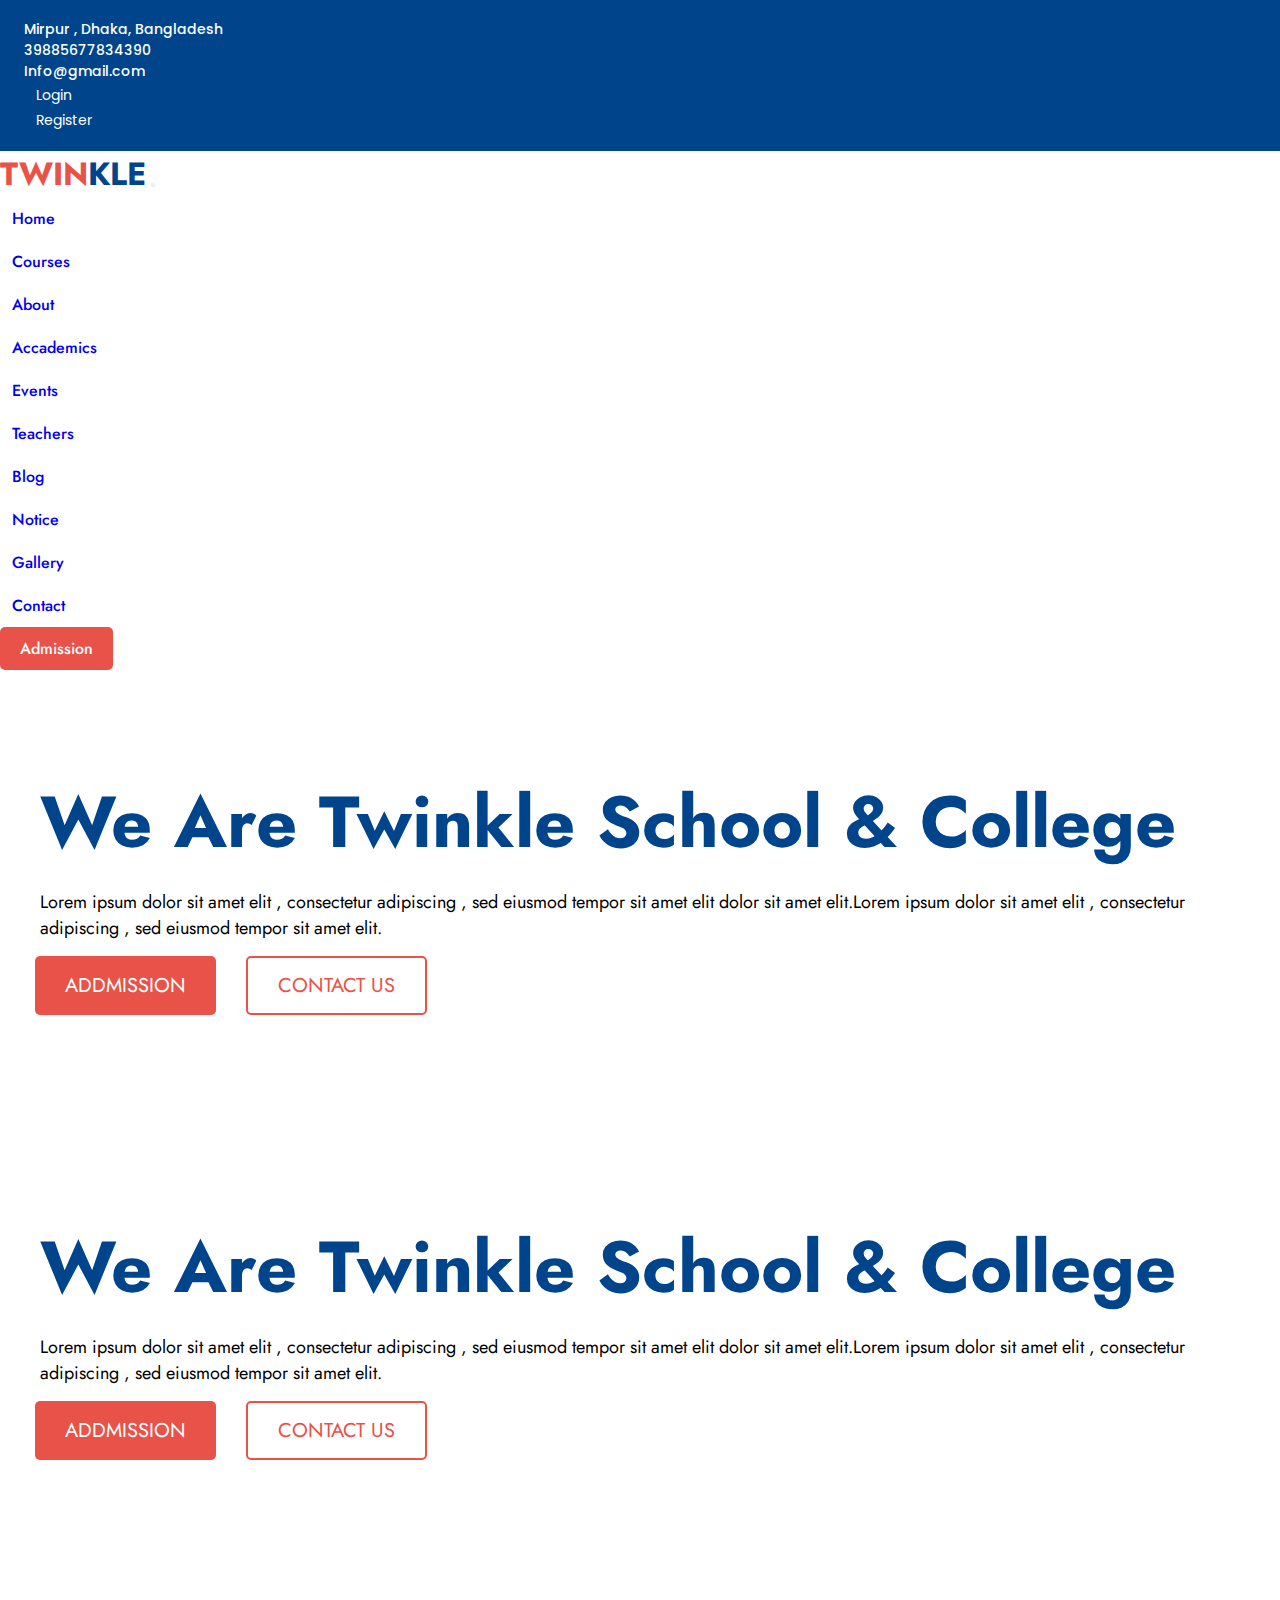
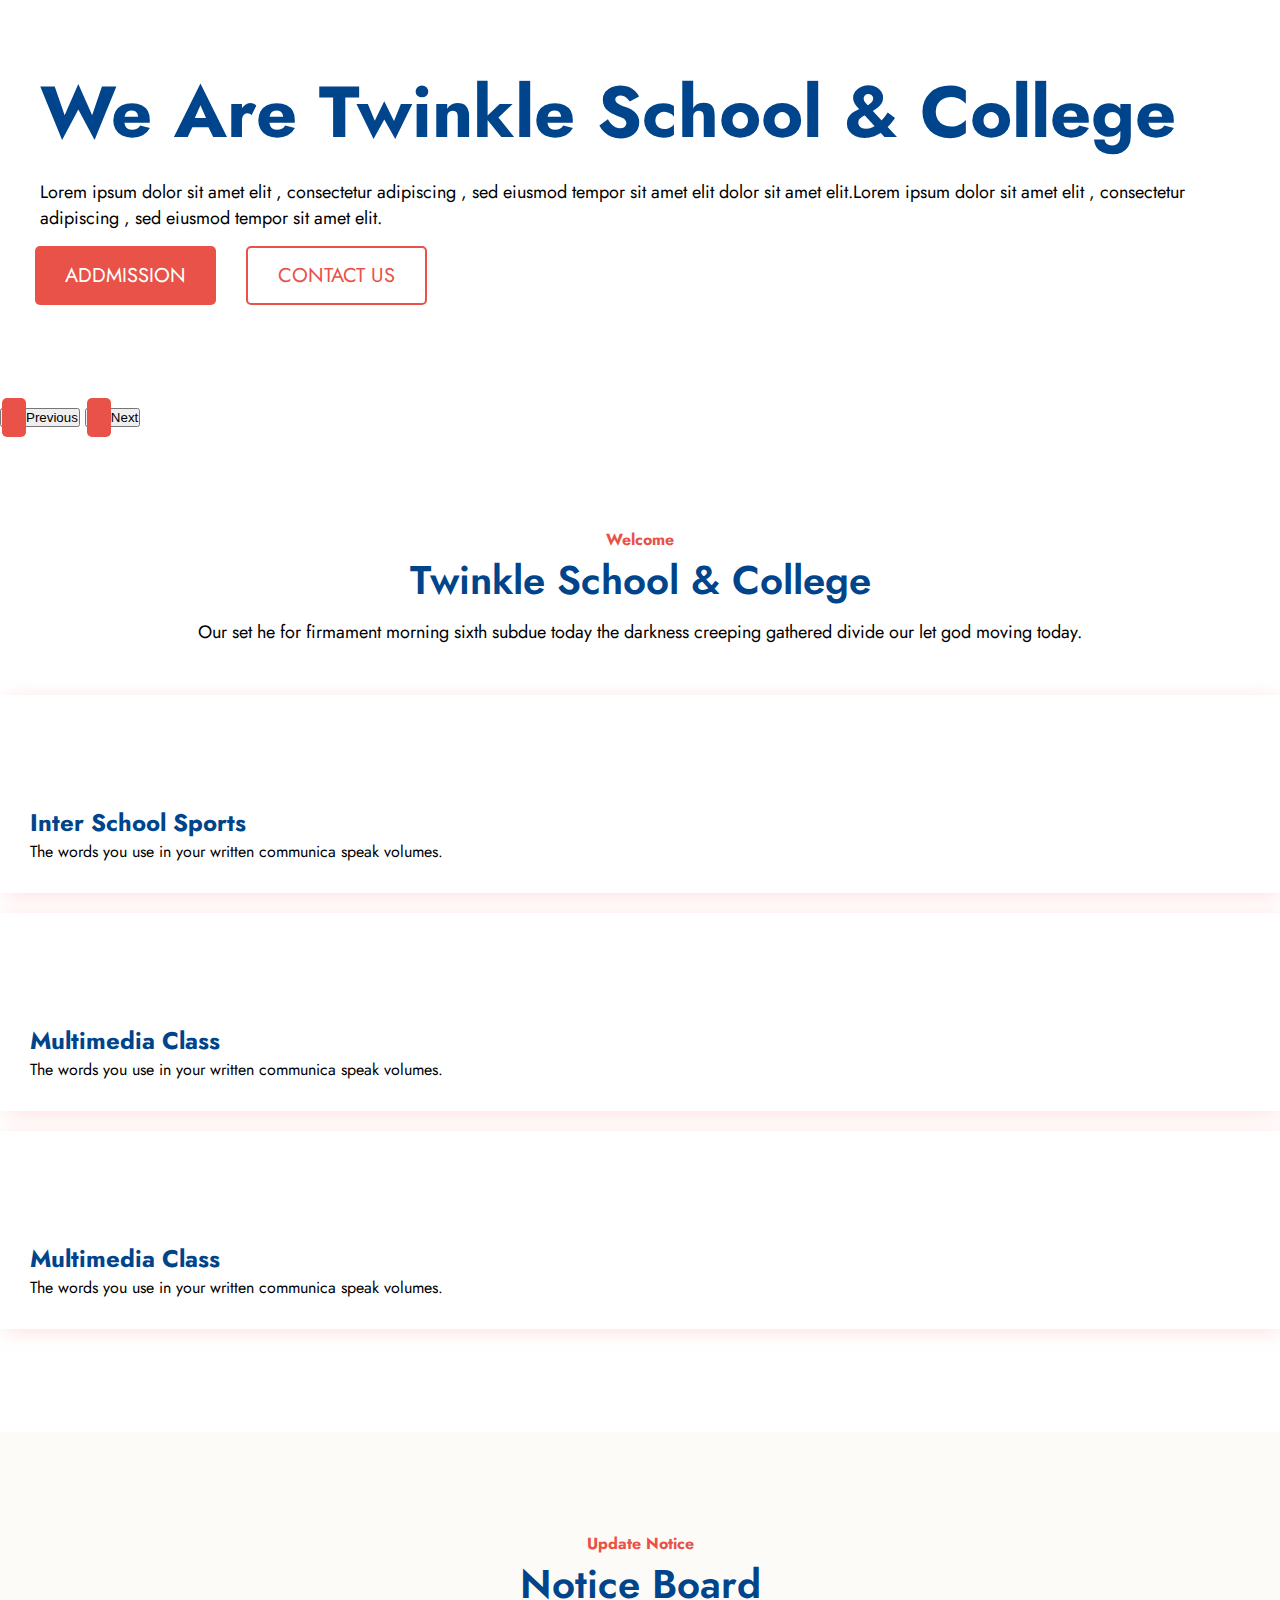
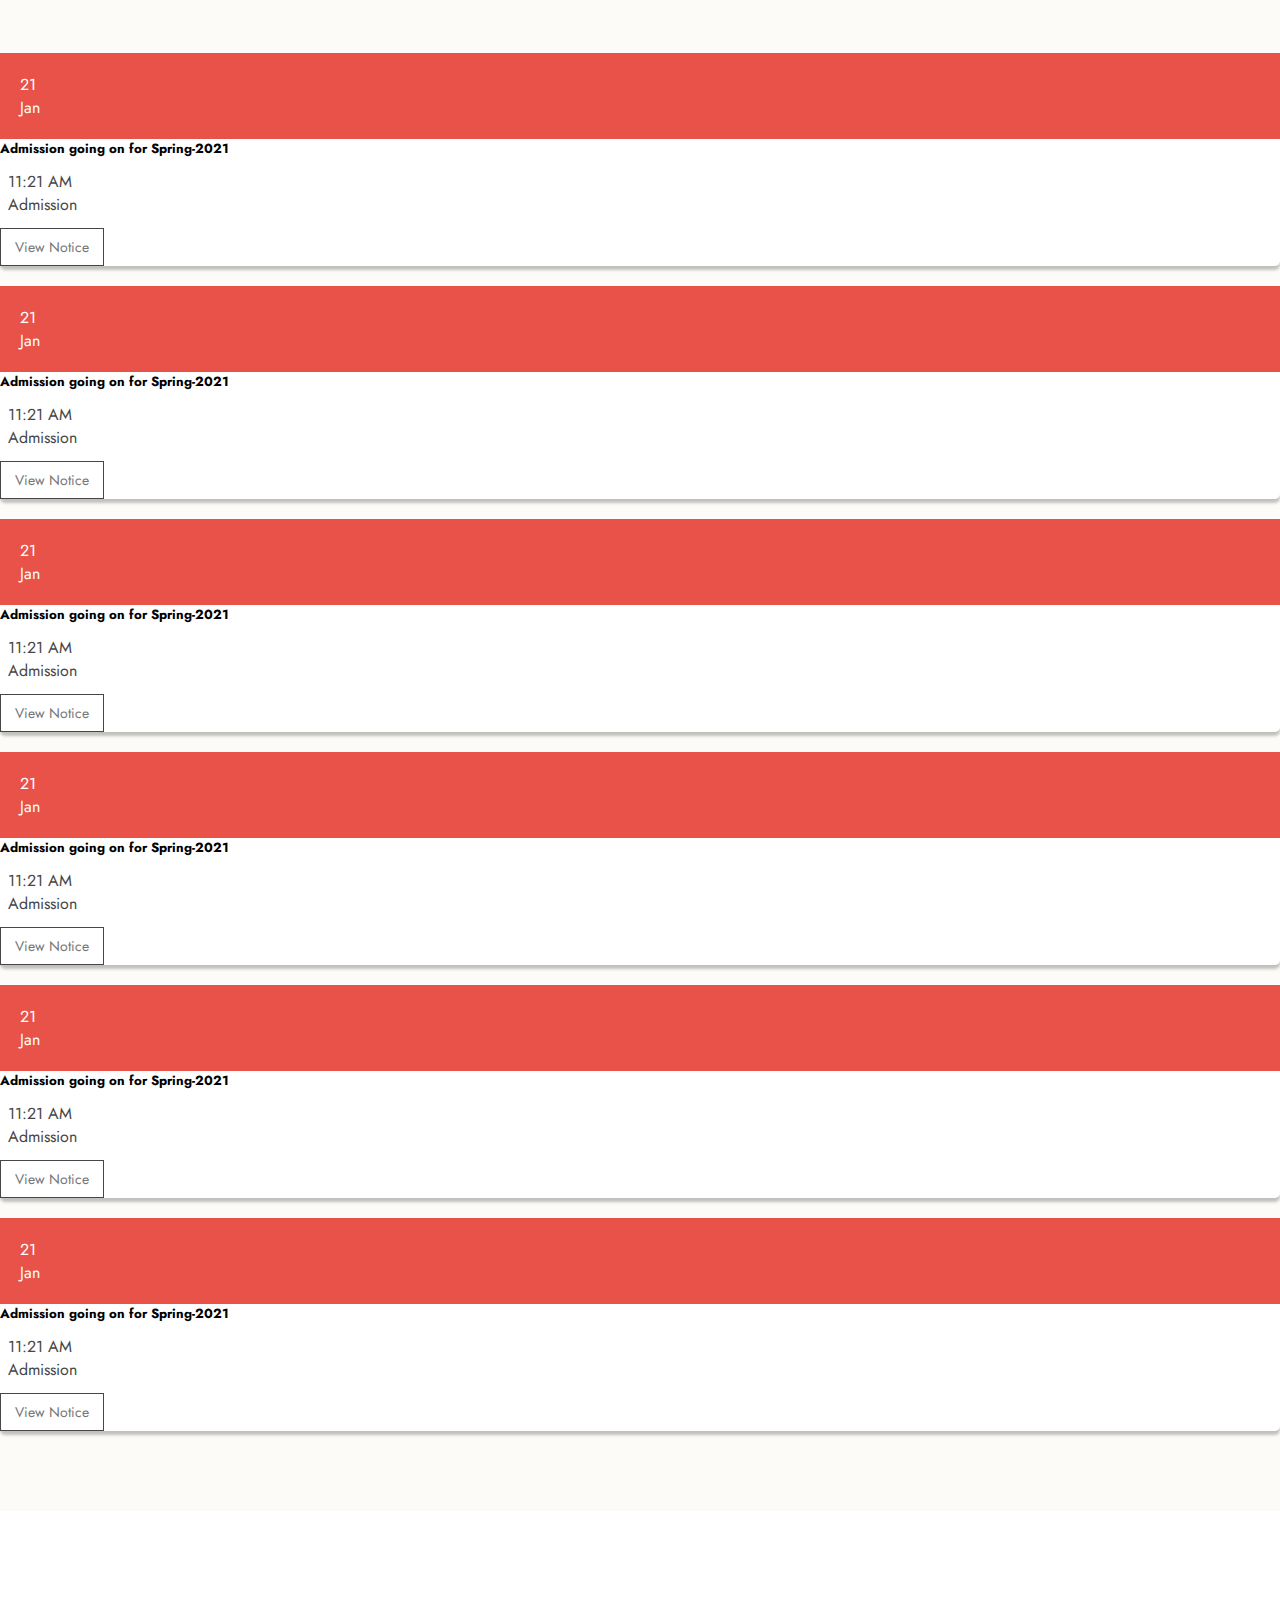
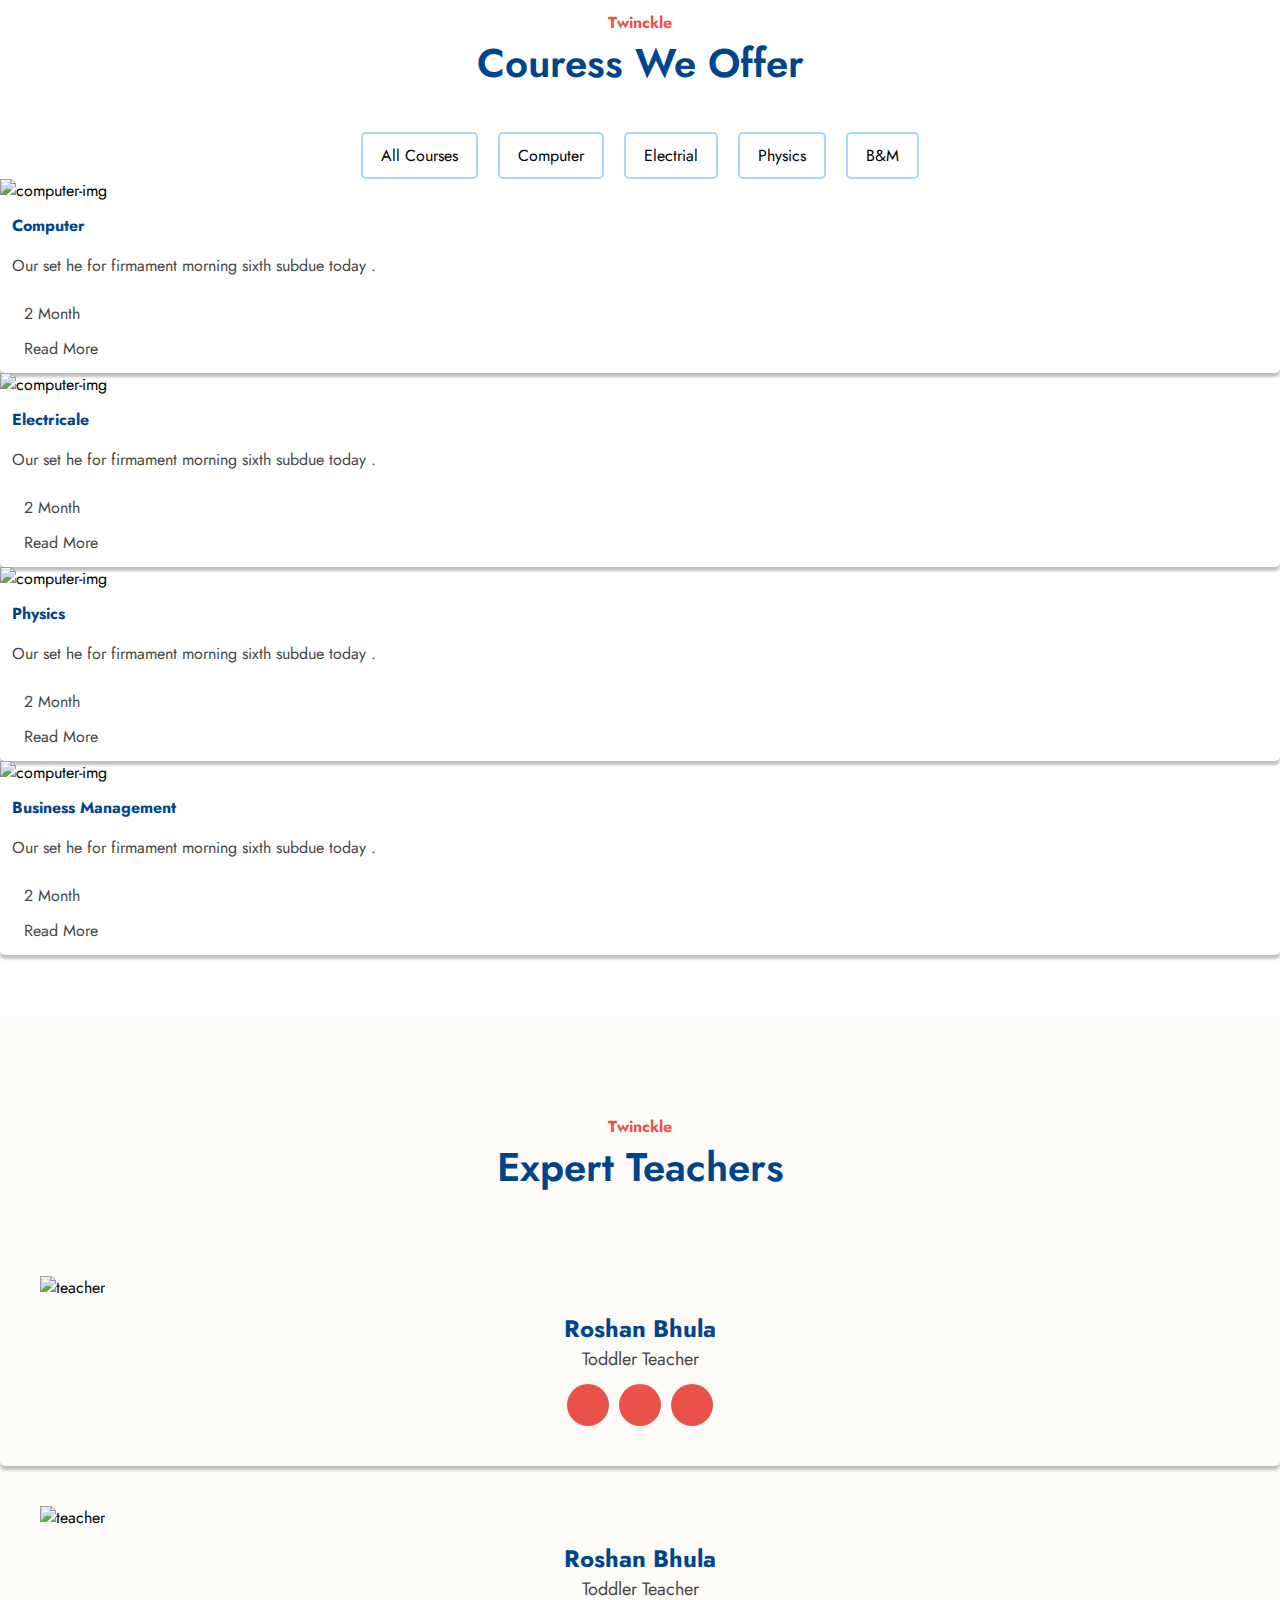
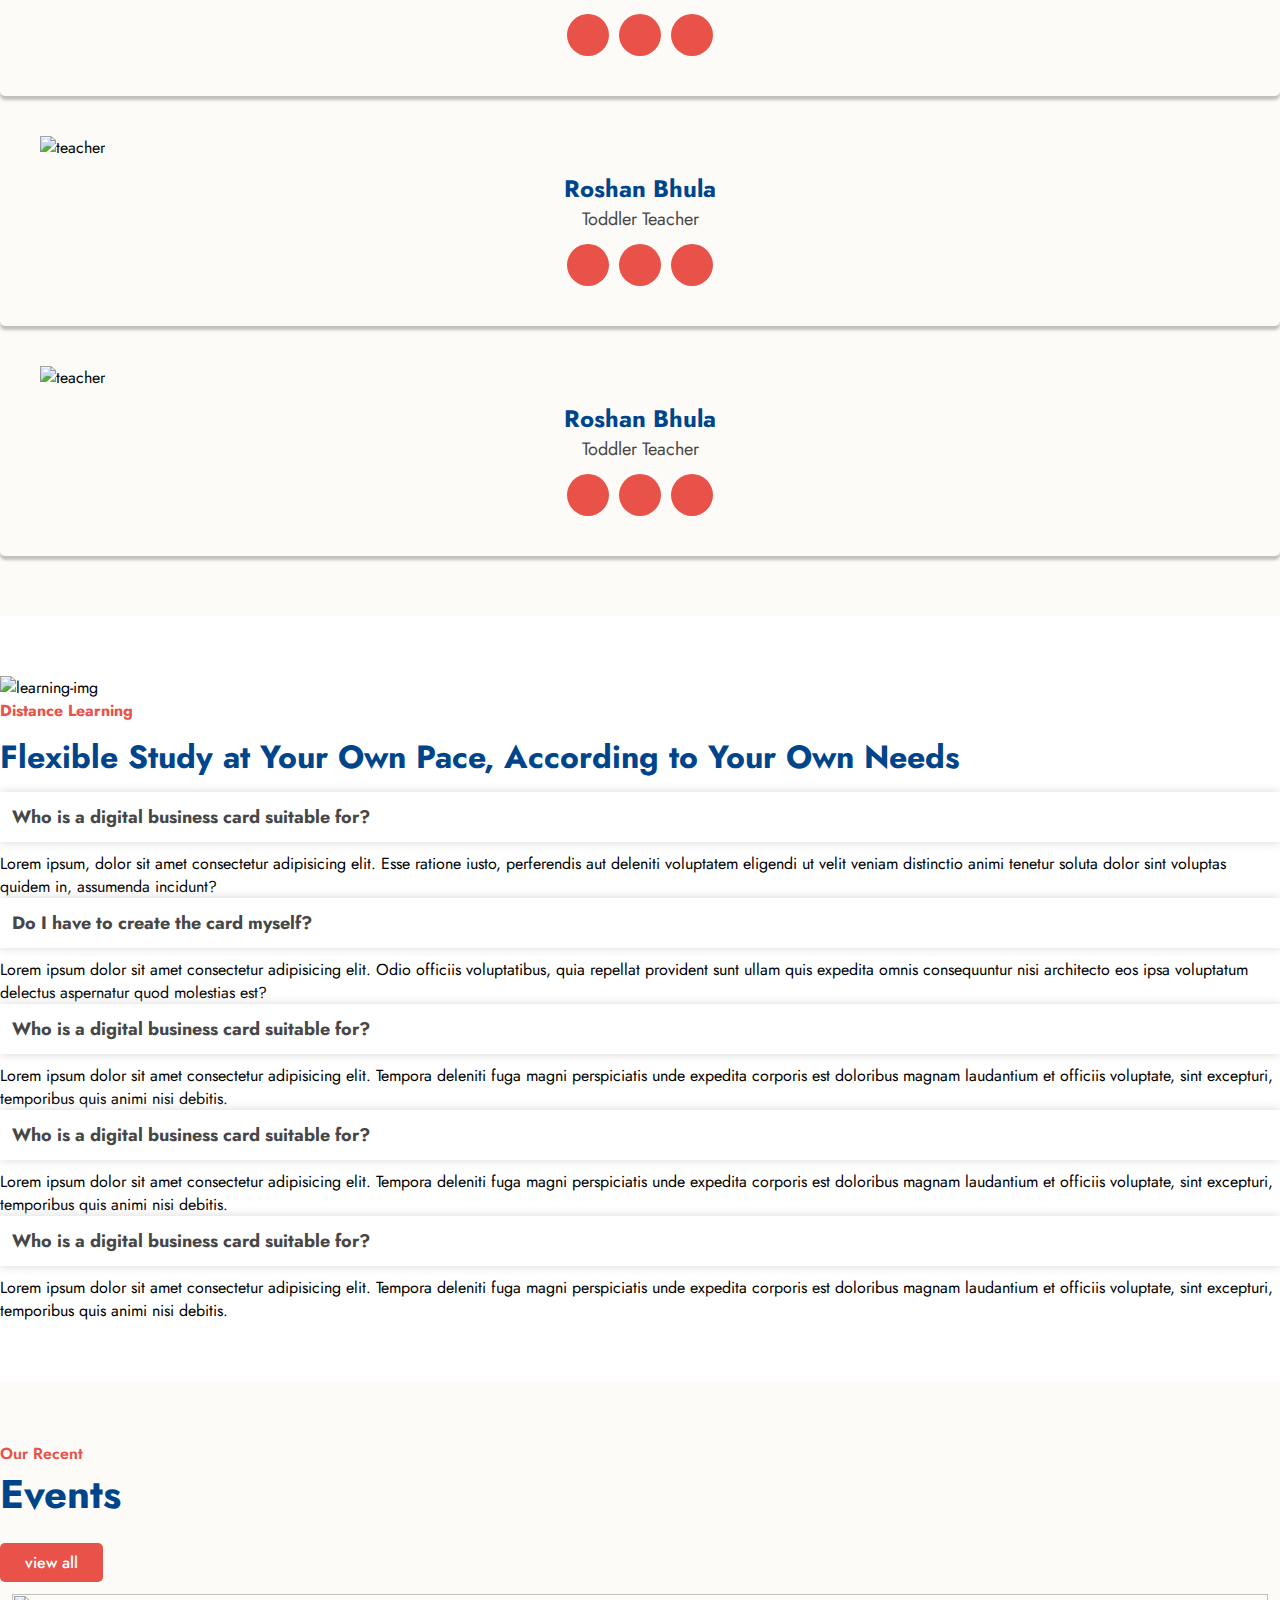
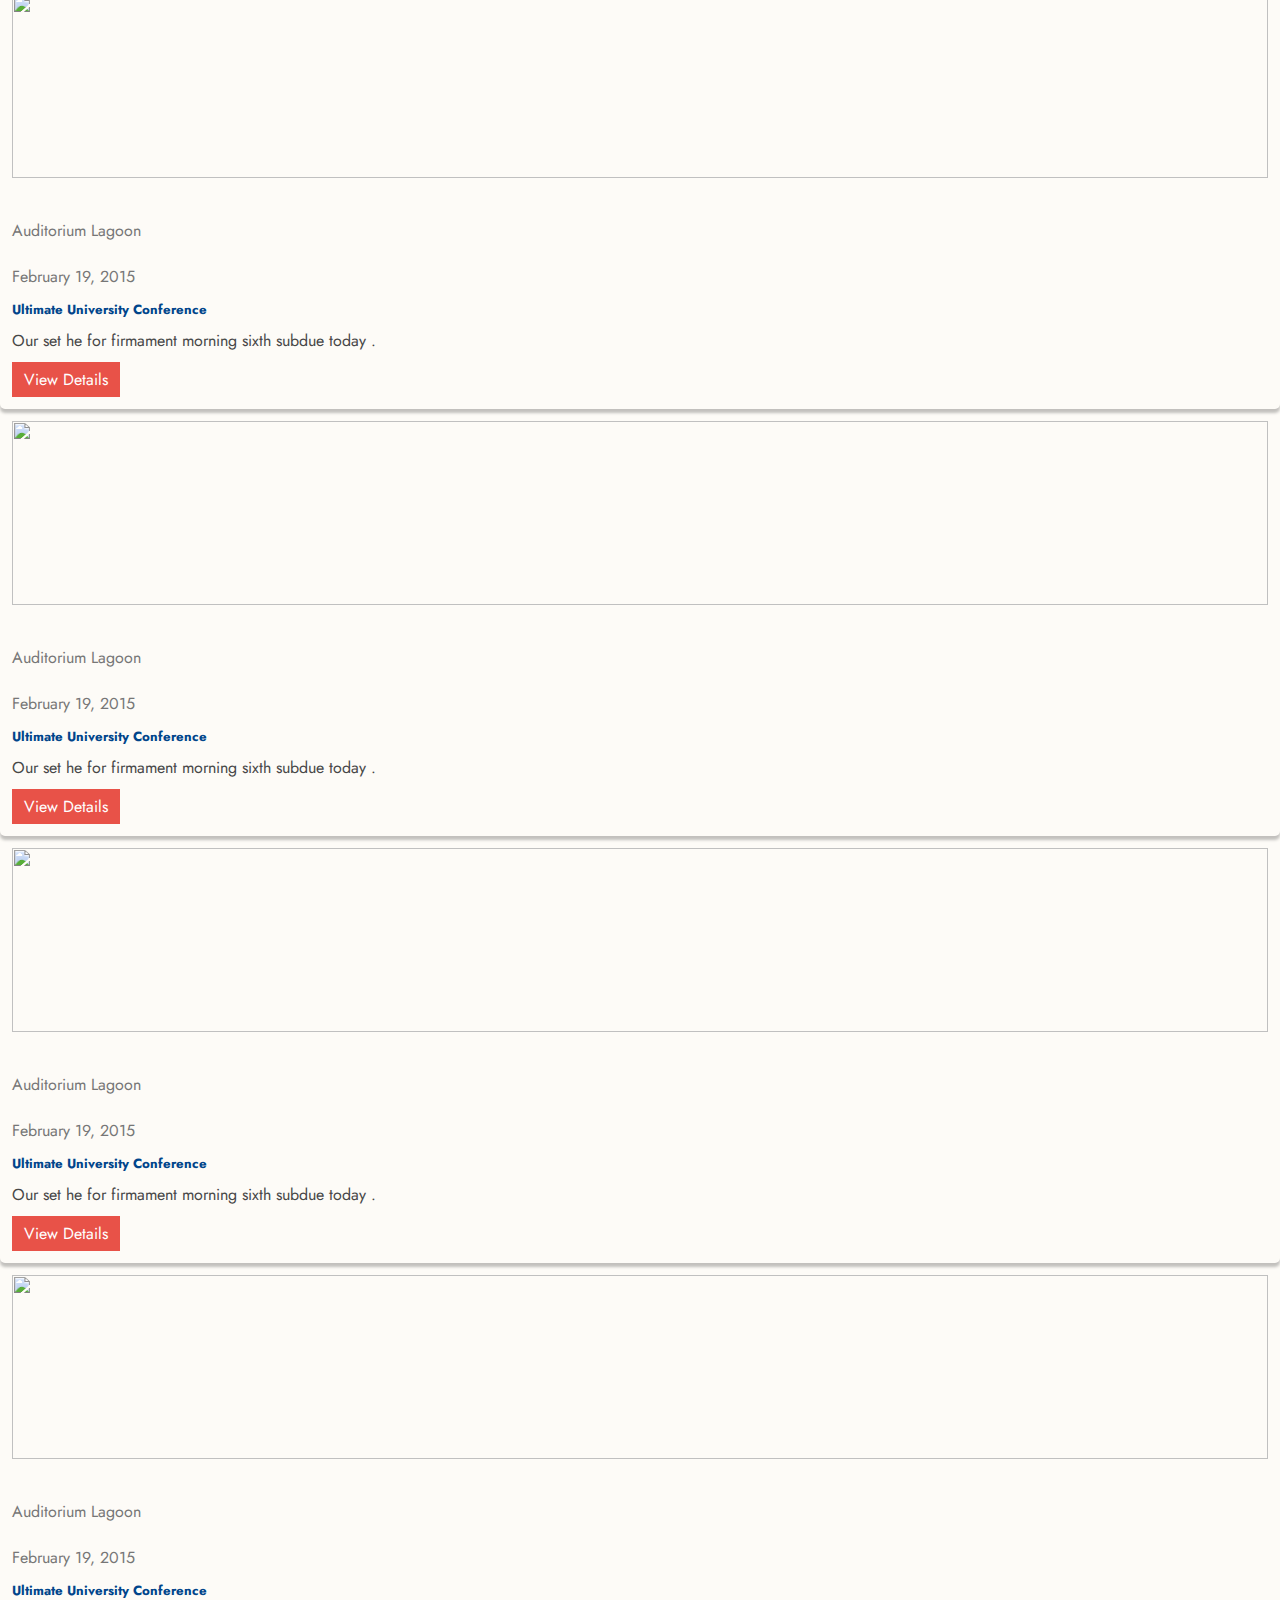
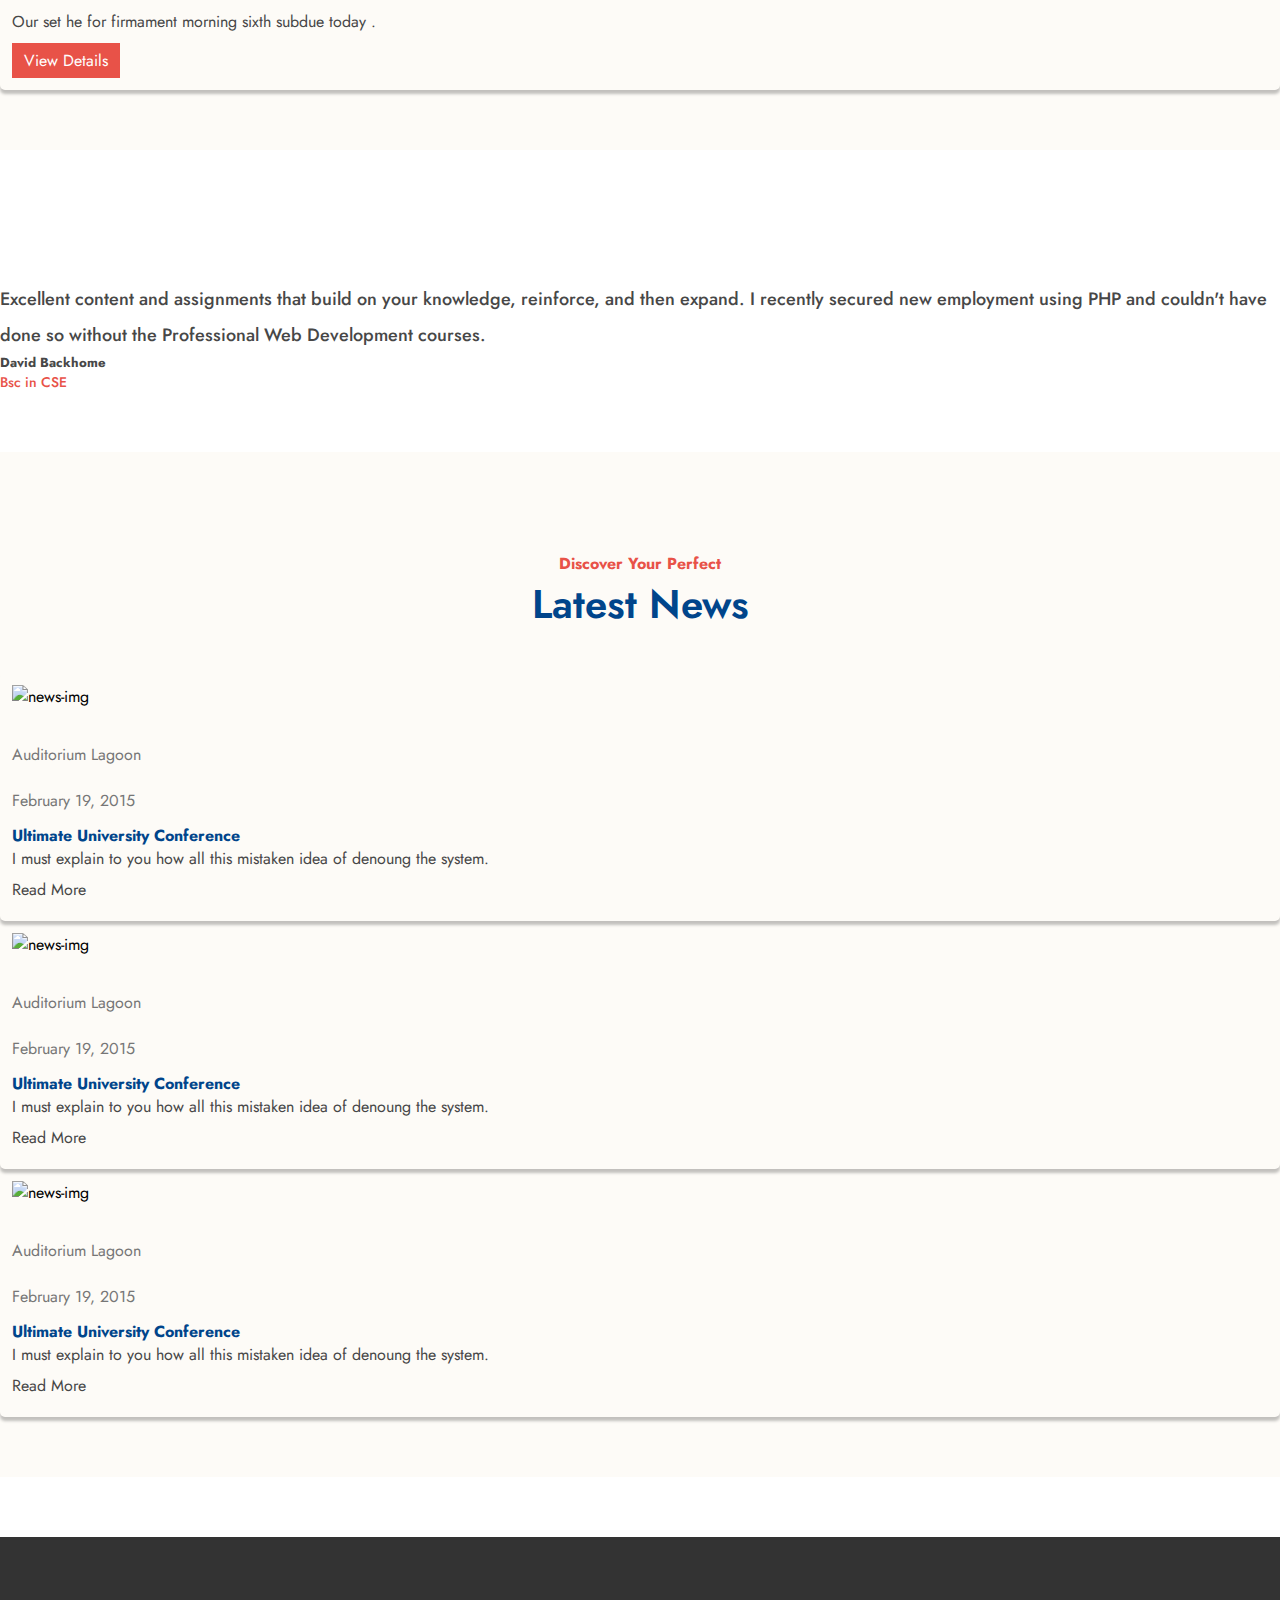
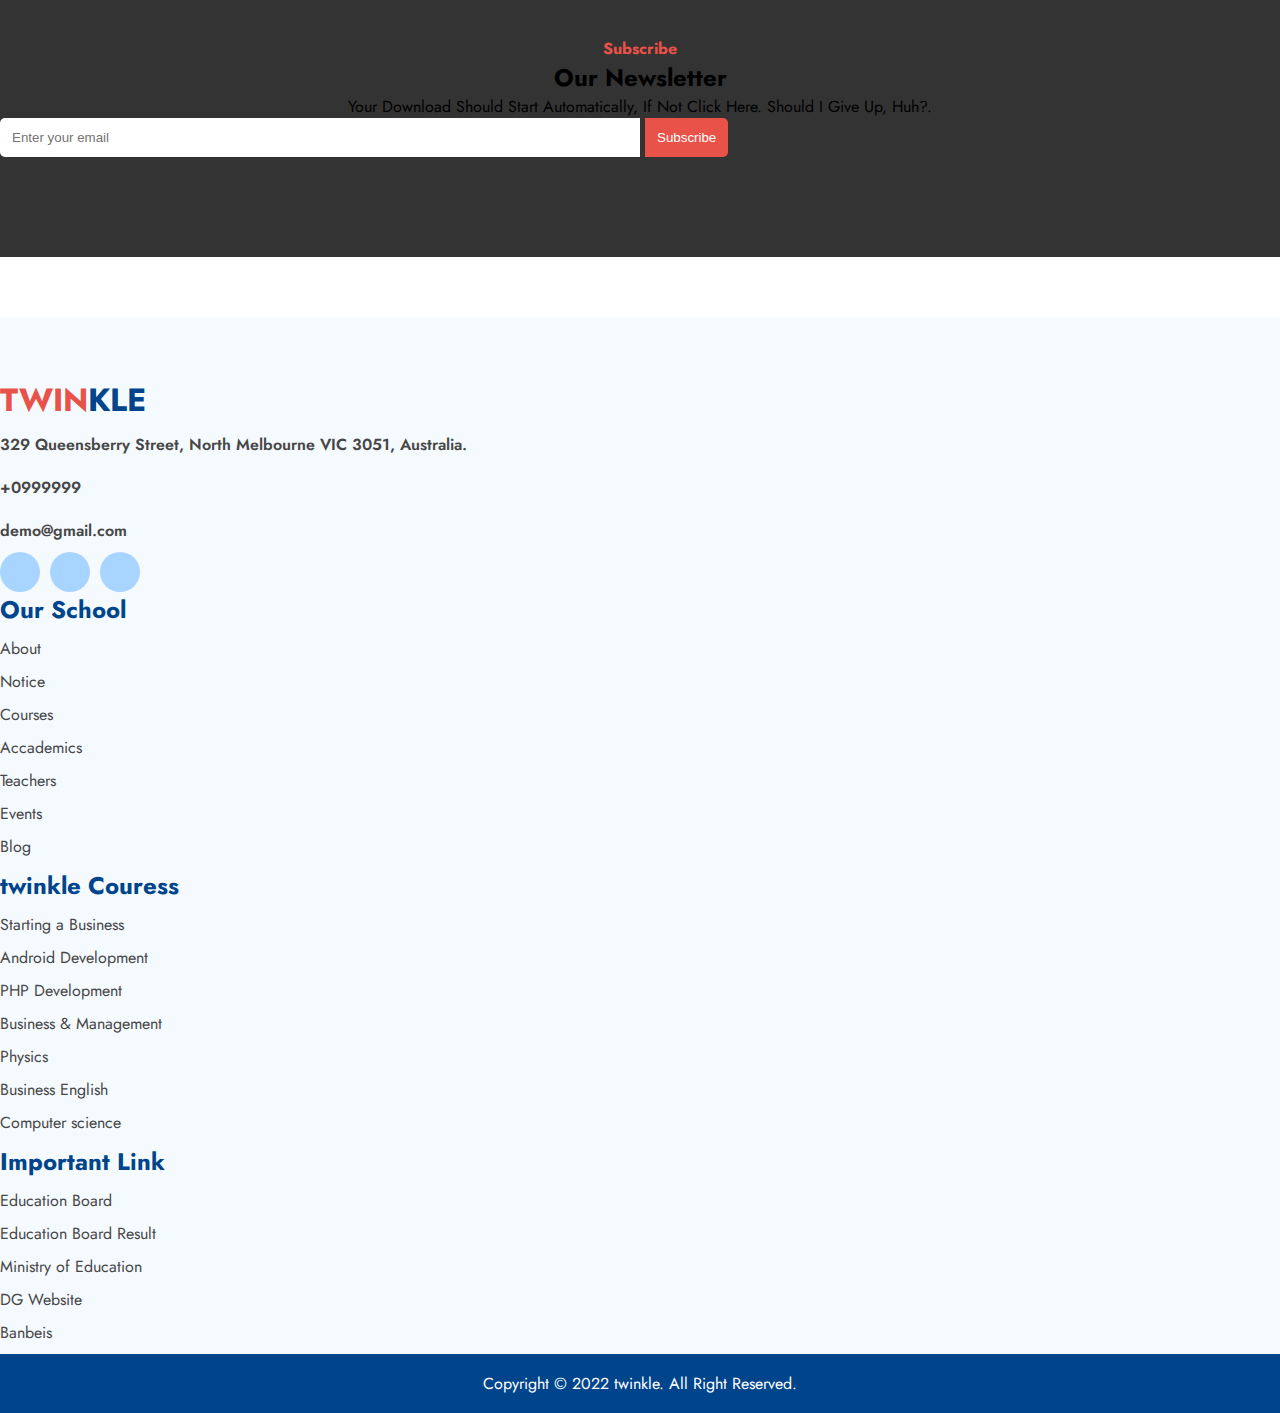
==== index.html @ e5b697a5 "Merge pull request #6 from mamurjordev/design" ====
<!DOCTYPE html>
<html lang="en">
   <head>
      <meta charset="UTF-8">
      <meta http-equiv="X-UA-Compatible" content="IE=edge">
      <meta name="viewport" content="width=device-width, initial-scale=1.0">
      <title>Home Default || sitename - subtitle</title>
      <!-- google-fonts  -->
      <link href="https://fonts.googleapis.com/css2?family=Open+Sans:ital,wght@0,800;1,300;1,400;1,600;1,700;1,800&family=Poppins:wght@100;200;300;400;500;600;700;800;900&family=Roboto:wght@100;300;400;500;700;900&display=swap" rel="stylesheet">
      <link href="https://fonts.googleapis.com/css2?family=Jost:wght@100;200;300;400;500;600;700;800;900&family=Open+Sans:ital,wght@0,800;1,300;1,400;1,600;1,700;1,800&family=Poppins:wght@100;200;300;400;500;600;700;800;900&family=Roboto:wght@100;300;400;500;700;900&display=swap" rel="stylesheet">
      <!-- css-library  -->
      <link rel="stylesheet" href="./assets/lib/fontawesome/css/all.css">
      <link rel="stylesheet" href="./assets/lib/bootstrap/css/bootstrap.css">
      <!-- main-css  -->
      <link rel="stylesheet" href="./assets/css/style.css">
      <link rel="stylesheet" href="./assets/css/responsive.css">
   </head>
   <body>
      <!-- header-start  -->
      <header>
         <!-- top-header-strat  -->
         <div class="main-container top-header">
            <div class="container">
               <div class="row">
                  <div class="col-md-7">
                     <div class="row">
                        <div class="col-5 address">
                           <div class="top-header-items">
                              <span><i class="fas fa-home"></i></span>
                              <p>Mirpur , Dhaka, Bangladesh</p>
                           </div>
                        </div>
                        <div class="col-3 phone">
                           <a href="#" class="top-header-phone top-header-items">
                              <span><i class="fas fa-phone"></i></span>
                              <p>39885677834390</p>
                           </a>
                        </div>
                        <div class="col-2 gmail">
                           <a href="#" class="top-header-mail top-header-items">
                              <span><i class="far fa-envelope"></i></span>
                              <p>Info@gmail.com</p>
                           </a>
                        </div>
                     </div>
                  </div>
                  <div class="col-md-5">
                     <div class="header-side-btn">
                        <div class="d-flex justify-content-end">
                           <div class="login-btn header-btn">
                              <a class="login" href="#"><i class="fas fa-sign-in-alt"></i>Login</a>
                           </div>
                           <div class="register-btn header-btn">
                              <a class="register" href="#"><i class="fas fa-key"></i>Register</a>
                           </div>
                        </div>
                     </div>
                  </div>
               </div>
            </div>
         </div>
         <!-- top-header-close  -->
         <!-- nav-bar-start  -->
         <nav class="navbar navbar-expand-lg navbar-light bg-white p-3 sticky-top">
            <div class="container-xl sticky-top">
               <a class="navbar-brand" href="index.html"><span class="logo-text-1">twin</span><span class="logo-text-2">kle</span></a>
               <button class="navbar-toggler" type="button" data-bs-toggle="collapse" data-bs-target="#navbarSupportedContent" aria-controls="navbarSupportedContent" aria-expanded="false" aria-label="Toggle navigation">
                 <span><i class="fas fa-bars"></i></span>
               </button>
               <div class="collapse navbar-collapse justify-content-end" id="navbarSupportedContent">
                  <ul class="navbar-nav mb-2 mb-lg-0">
                     <li class="nav-item">
                        <a class="nav-link active" aria-current="page" href="#">Home</a>
                     </li>
                     <li class="nav-item">
                        <a class="nav-link" href="#">Courses</a>
                     </li>
                     <li class="nav-item">
                        <a class="nav-link" href="#">About</a>
                     </li>
                     <li class="nav-item">
                        <a class="nav-link" href="#">Accademics</a>
                     </li>
                     <li class="nav-item">
                        <a class="nav-link" href="#">Events</a>
                     </li>
                     <li class="nav-item">
                        <a class="nav-link" href="#">Teachers</a>
                     </li>
                     <li class="nav-item">
                        <a class="nav-link" href="#">Blog</a>
                     </li>
                     <li class="nav-item">
                        <a class="nav-link" href="#">Notice</a>
                     </li>
                     <li class="nav-item">
                        <a class="nav-link" href="#">Gallery</a>
                     </li>
                     <li class="nav-item">
                        <a class="nav-link" href="#">Contact</a>
                     </li>
                     <li class="nav-item">
                        <a class="nav-link admission-btn" href="#">Admission</a>
                     </li>
                  </ul>
               </div>
            </div>
         </nav>
         <!-- nav-bar-close  -->
      </header>
      <!-- header-close  -->
      <main>
         <!-- hero-section-strat  -->
         <div id="carouselExampleControls" class="carousel slide" data-bs-ride="carousel">
            <div class="carousel-inner">
               <div class="carousel-item active">
                  <div class="main-container slider-img">
                     <div class="container">
                        <div class="row">
                           <div class="col-md-9">
                              <div class="hero-content">
                                 <h1>We Are Twinkle School & College</h1>
                                 <p>Lorem ipsum dolor sit amet elit , consectetur adipiscing , sed eiusmod tempor sit amet elit dolor sit amet elit.Lorem ipsum dolor sit amet elit , consectetur adipiscing , sed eiusmod tempor sit amet elit.</p>
                              </div>
                              <div class="hero-btn-grp">
                                 <a class="addmission-btn" href="#">Addmission</a>
                                 <a class="contact-btn" href="#">Contact Us</a>
                              </div>
                           </div>
                        </div>
                     </div>
                  </div>
               </div>
               <div class="carousel-item">
                  <div class="main-container slider-img">
                     <div class="container">
                        <div class="row">
                           <div class="col-md-9">
                              <div class="hero-content">
                                 <h1>We Are Twinkle School & College</h1>
                                 <p>Lorem ipsum dolor sit amet elit , consectetur adipiscing , sed eiusmod tempor sit amet elit dolor sit amet elit.Lorem ipsum dolor sit amet elit , consectetur adipiscing , sed eiusmod tempor sit amet elit.</p>
                              </div>
                              <div class="hero-btn-grp">
                                 <a class="addmission-btn" href="#">Addmission</a>
                                 <a class="contact-btn" href="#">Contact Us</a>
                              </div>
                           </div>
                        </div>
                     </div>
                  </div>
               </div>
               <div class="carousel-item">
                  <div class="main-container slider-img">
                     <div class="container">
                        <div class="row">
                           <div class="col-md-9">
                              <div class="hero-content">
                                 <h1>We Are Twinkle School & College</h1>
                                 <p>Lorem ipsum dolor sit amet elit , consectetur adipiscing , sed eiusmod tempor sit amet elit dolor sit amet elit.Lorem ipsum dolor sit amet elit , consectetur adipiscing , sed eiusmod tempor sit amet elit.</p>
                              </div>
                              <div class="hero-btn-grp">
                                 <a class="addmission-btn" href="#">Addmission</a>
                                 <a class="contact-btn" href="#">Contact Us</a>
                              </div>
                           </div>
                        </div>
                     </div>
                  </div>
               </div>
            </div>
            <button class="carousel-control-prev" type="button" data-bs-target="#carouselExampleControls" data-bs-slide="prev">
            <span class="carousel-control-prev-icon slider-btn" aria-hidden="true"></span>
            <span class="visually-hidden">Previous</span>
            </button>
            <button class="carousel-control-next" type="button" data-bs-target="#carouselExampleControls" data-bs-slide="next">
            <span class="carousel-control-next-icon slider-btn" aria-hidden="true"></span>
            <span class="visually-hidden">Next</span>
            </button>
         </div>
         <!-- hero-section-close  -->
         <!-- information-section  -->
         <section>
            <div class="main-container">
               <div class="container">
                  <div class="section-header">
                     <h4>Welcome</h4>
                     <h2>Twinkle School & College</h2>
                     <p>Our set he for firmament morning sixth subdue today the darkness creeping gathered divide our let god moving today.</p>
                  </div>
                  <div class="row">
                     <div class="col-xl-6">
                        <aside>
                           <div class="aside-box">
                              <div class="row">
                                 <div class="aside-icon col-md-2 col-sm-12 text-center">
                                    <span><i class="far fa-check-square fa-3x"></i></span>
                                 </div>
                                 <div class="aside-text col-md-10">
                                    <h2>Inter School Sports</h2>
                                    <p>The words you use in your written communica speak volumes. </p>
                                 </div>
                              </div>
                           </div>
                           <div class="aside-box">
                              <div class="row">
                                 <div class="aside-icon col-md-2 col-sm-12 text-center">
                                    <span><i class="far fa-check-square fa-3x"></i></span>
                                 </div>
                                 <div class="aside-text col-md-10">
                                    <h2>Multimedia Class</h2>
                                    <p>The words you use in your written communica speak volumes. </p>
                                 </div>
                              </div>
                           </div>
                           <div class="aside-box">
                              <div class="row">
                                 <div class="aside-icon col-md-2 col-sm-12 text-center">
                                    <span><i class="far fa-check-square fa-3x"></i></span>
                                 </div>
                                 <div class="aside-text col-md-10">
                                    <h2>Multimedia Class</h2>
                                    <p>The words you use in your written communica speak volumes. </p>
                                 </div>
                              </div>
                           </div>
                        </aside>
                     </div>
                     <div class="col-xl-6">
                        <div class="d-flex justify-content-center align-items-center">
                           <img class="about-img" src="./assets/img/content-img/about-us.png" alt="">
                        </div>
                     </div>
                  </div>
               </div>
            </div>
         </section>
         <!-- information-section-close  -->
         <!-- Notice-board-section-start  -->
         <section class="notice-board">
            <div class="main-container p-3">
               <div class="section-header">
                  <h4>Update Notice</h4>
                  <h2>Notice Board</h2>
               </div>
               <div class="container">
                  <div class="row">
                     <div class="col-xl-6">
                        <div class="row">
                           <div class="col-xl-11 notice-card">
                              <div class="row justify-content-between">
                                 <div class="notice-date d-flex justify-content-center align-items-center col-md-1 p-0">
                                    <div class="p-3 text-center">
                                       <p>21</p>
                                       <p>Jan</p>
                                    </div>
                                 </div>
                                 <div class="col-md-8">
                                    <h5 class="pt-4">Admission going on for Spring-2021</h5>
                                    <div class="d-flex notice-footer justify-content-between">
                                       <div class="time d-flex">
                                          <span><i class="far fa-clock"></i></span>
                                          <p>11:21 AM</p>
                                       </div>
                                       <div class="time d-flex">
                                          <span><i class="far fa-clock"></i></span>
                                          <p>Admission</p>
                                       </div>
                                    </div>
                                 </div>
                                 <div class="col-md-3 d-flex align-items-center justify-content-center">
                                    <div class="notice-btn-btn d-flex justify-content-end pb-3">
                                       <a class="notice-btn mt-4" href="#">View Notice</a>
                                    </div>
                                 </div>
                              </div>
                           </div>
                           <div class="col-xl-11 notice-card">
                              <div class="row justify-content-between">
                                 <div class="notice-date d-flex justify-content-center align-items-center col-md-1 p-0">
                                    <div class="p-3 text-center">
                                       <p>21</p>
                                       <p>Jan</p>
                                    </div>
                                 </div>
                                 <div class="col-md-8">
                                    <h5 class="pt-4">Admission going on for Spring-2021</h5>
                                    <div class="d-flex notice-footer justify-content-between">
                                       <div class="time d-flex">
                                          <span><i class="far fa-clock"></i></span>
                                          <p>11:21 AM</p>
                                       </div>
                                       <div class="time d-flex">
                                          <span><i class="far fa-clock"></i></span>
                                          <p>Admission</p>
                                       </div>
                                    </div>
                                 </div>
                                 <div class="col-md-3 d-flex align-items-center justify-content-center">
                                    <div class="notice-btn-btn d-flex justify-content-end pb-3">
                                       <a class="notice-btn mt-4" href="#">View Notice</a>
                                    </div>
                                 </div>
                              </div>
                           </div>
                           <div class="col-xl-11 notice-card">
                              <div class="row justify-content-between">
                                 <div class="notice-date d-flex justify-content-center align-items-center col-md-1 p-0">
                                    <div class="p-3 text-center">
                                       <p>21</p>
                                       <p>Jan</p>
                                    </div>
                                 </div>
                                 <div class="col-md-8">
                                    <h5 class="pt-4">Admission going on for Spring-2021</h5>
                                    <div class="d-flex notice-footer justify-content-between">
                                       <div class="time d-flex">
                                          <span><i class="far fa-clock"></i></span>
                                          <p>11:21 AM</p>
                                       </div>
                                       <div class="time d-flex">
                                          <span><i class="far fa-clock"></i></span>
                                          <p>Admission</p>
                                       </div>
                                    </div>
                                 </div>
                                 <div class="col-md-3 d-flex align-items-center justify-content-center">
                                    <div class="notice-btn-btn d-flex justify-content-end pb-3">
                                       <a class="notice-btn mt-4" href="#">View Notice</a>
                                    </div>
                                 </div>
                              </div>
                           </div>
                        </div>
                     </div>
                     <div class="col-xl-6">
                        <div class="row">
                           <div class="col-xl-11 notice-card">
                              <div class="row justify-content-between">
                                 <div class="notice-date d-flex justify-content-center align-items-center col-md-1 p-0">
                                    <div class="p-3 text-center">
                                       <p>21</p>
                                       <p>Jan</p>
                                    </div>
                                 </div>
                                 <div class="col-md-8">
                                    <h5 class="pt-4">Admission going on for Spring-2021</h5>
                                    <div class="d-flex notice-footer justify-content-between">
                                       <div class="time d-flex">
                                          <span><i class="far fa-clock"></i></span>
                                          <p>11:21 AM</p>
                                       </div>
                                       <div class="time d-flex">
                                          <span><i class="far fa-clock"></i></span>
                                          <p>Admission</p>
                                       </div>
                                    </div>
                                 </div>
                                 <div class="col-md-3 d-flex align-items-center justify-content-center">
                                    <div class="notice-btn-btn d-flex justify-content-end pb-3">
                                       <a class="notice-btn mt-4" href="#">View Notice</a>
                                    </div>
                                 </div>
                              </div>
                           </div>
                           <div class="col-xl-11 notice-card">
                              <div class="row justify-content-between">
                                 <div class="notice-date d-flex justify-content-center align-items-center col-md-1 p-0">
                                    <div class="p-3 text-center">
                                       <p>21</p>
                                       <p>Jan</p>
                                    </div>
                                 </div>
                                 <div class="col-md-8">
                                    <h5 class="pt-4">Admission going on for Spring-2021</h5>
                                    <div class="d-flex notice-footer justify-content-between">
                                       <div class="time d-flex">
                                          <span><i class="far fa-clock"></i></span>
                                          <p>11:21 AM</p>
                                       </div>
                                       <div class="time d-flex">
                                          <span><i class="far fa-clock"></i></span>
                                          <p>Admission</p>
                                       </div>
                                    </div>
                                 </div>
                                 <div class="col-md-3 d-flex align-items-center justify-content-center">
                                    <div class="notice-btn-btn d-flex justify-content-end pb-3">
                                       <a class="notice-btn mt-4" href="#">View Notice</a>
                                    </div>
                                 </div>
                              </div>
                           </div>
                           <div class="col-xl-11 notice-card">
                              <div class="row justify-content-between">
                                 <div class="notice-date d-flex justify-content-center align-items-center col-md-1 p-0">
                                    <div class="p-3 text-center">
                                       <p>21</p>
                                       <p>Jan</p>
                                    </div>
                                 </div>
                                 <div class="col-md-8">
                                    <h5 class="pt-4">Admission going on for Spring-2021</h5>
                                    <div class="d-flex notice-footer justify-content-between">
                                       <div class="time d-flex">
                                          <span><i class="far fa-clock"></i></span>
                                          <p>11:21 AM</p>
                                       </div>
                                       <div class="time d-flex">
                                          <span><i class="far fa-clock"></i></span>
                                          <p>Admission</p>
                                       </div>
                                    </div>
                                 </div>
                                 <div class="col-md-3 d-flex align-items-center justify-content-center">
                                    <div class="notice-btn-btn d-flex justify-content-end pb-3">
                                       <a class="notice-btn mt-4" href="#">View Notice</a>
                                    </div>
                                 </div>
                              </div>
                           </div>
                        </div>
                     </div>
                  </div>
               </div>
            </div>
         </section>
         <!-- Notice-board-section-close  -->
         <!-- course-saection-start -->
         <section>
            <div class="main-container">
               <div class="section-header">
                  <h4>Twinckle</h4>
                  <h2>Couress We Offer</h2>
               </div>
               <div class="container">
                  <div class="row">
                     <div class="col-md-12">
                        <ul class="courses">
                           <li class="list" data-filter="all-Courses">All Courses</li>
                           <li class="list" data-filter="computer">Computer</li>
                           <li class="list" data-filter="electrical">Electrial</li>
                           <li class="list" data-filter="physics">Physics</li>
                           <li class="list" data-filter="bm">B&M</li>
                        </ul>
                        <div class="courses-items mt-5">
                           <div class="row">
                              <div class="col-xl-3 col-md-6 card-items" data-item="computer">
                                 <div class="card mt-4 course-card computer">
                                    <img src="./assets/img/courses/computer.png" alt="computer-img">
                                    <h4>Computer</h4>
                                    <p>Our set he for firmament morning sixth subdue today .</p>
                                    <div class="d-flex justify-content-between align-items-center course-card-footer">
                                       <div class="date d-flex">
                                          <span><i class="far fa-calendar"></i></span>
                                          <p>2 Month</p>
                                       </div>
                                       <div class="read-more d-flex">
                                          <a href="#">Read More</a>
                                          <span><i class="fas fa-arrow-right"></i></span>
                                       </div>
                                    </div>
                                 </div>
                              </div>
                              <div class="col-xl-3 col-md-6 card-items" data-item="electrical">
                                 <div class="card mt-4 course-card electrical">
                                    <img src="./assets/img/courses/electrical.png" alt="computer-img">
                                    <h4>Electricale </h4>
                                    <p>Our set he for firmament morning sixth subdue today .</p>
                                    <div class="d-flex justify-content-between align-items-center course-card-footer">
                                       <div class="date d-flex">
                                          <span><i class="far fa-calendar"></i></span>
                                          <p>2 Month</p>
                                       </div>
                                       <div class="read-more d-flex">
                                          <a href="#">Read More</a>
                                          <span><i class="fas fa-arrow-right"></i></span>
                                       </div>
                                    </div>
                                 </div>
                              </div>
                              <div class="col-xl-3 col-md-6 card-items" data-item="physics">
                                 <div class="card mt-4 course-card physics">
                                    <img src="./assets/img/courses/physics.png" alt="computer-img">
                                    <h4>Physics</h4>
                                    <p>Our set he for firmament morning sixth subdue today .</p>
                                    <div class="d-flex justify-content-between align-items-center course-card-footer">
                                       <div class="date d-flex">
                                          <span><i class="far fa-calendar"></i></span>
                                          <p>2 Month</p>
                                       </div>
                                       <div class="read-more d-flex">
                                          <a href="#">Read More</a>
                                          <span><i class="fas fa-arrow-right"></i></span>
                                       </div>
                                    </div>
                                 </div>
                              </div>
                              <div class="col-xl-3 col-md-6 card-items" data-item="business">
                                 <div class="card mt-4 course-card business">
                                    <img src="./assets/img/courses/bank-balnace.png" alt="computer-img">
                                    <h4>Business Management</h4>
                                    <p>Our set he for firmament morning sixth subdue today .</p>
                                    <div class="d-flex justify-content-between align-items-center course-card-footer">
                                       <div class="date d-flex">
                                          <span><i class="far fa-calendar"></i></span>
                                          <p>2 Month</p>
                                       </div>
                                       <div class="read-more d-flex">
                                          <a href="#">Read More</a>
                                          <span><i class="fas fa-arrow-right"></i></span>
                                       </div>
                                    </div>
                                 </div>
                              </div>
                           </div>
                        </div>
                     </div>
                  </div>
               </div>
            </div>
         </section>
         <!-- course-section-close  -->
         <!-- expaer-teacher-section-start  -->
         <section class="teacher-section">
            <div class="main-container">
               <div class="section-header">
                  <h4>Twinckle</h4>
                  <h2>Expert Teachers</h2>
               </div>
               <div class="container">
                  <div class="row">
                     <div class="col-xl-3 col-md-6">
                        <div class="card mt-4 teacher-info">
                           <img src="./assets/img/teacher/teacher-01.png" alt="teacher">
                           <div class="teacher-details">
                              <h2>Roshan Bhula</h2>
                              <p>Toddler Teacher</p>
                           </div>
                           <div class="social-icon">
                              <a href="#"><i class="fab fa-facebook"></i></a>
                              <a href="#"><i class="fab fa-twitter"></i></a>
                              <a href="#"><i class="fab fa-linkedin"></i></a>
                           </div>
                        </div>
                     </div>
                     <div class="col-xl-3 col-md-6">
                        <div class="card mt-4 teacher-info">
                           <img src="./assets/img/teacher/teacher-02.png" alt="teacher">
                           <div class="teacher-details">
                              <h2>Roshan Bhula</h2>
                              <p>Toddler Teacher</p>
                           </div>
                           <div class="social-icon">
                              <a href="#"><i class="fab fa-facebook"></i></a>
                              <a href="#"><i class="fab fa-twitter"></i></a>
                              <a href="#"><i class="fab fa-linkedin"></i></a>
                           </div>
                        </div>
                     </div>
                     <div class="col-xl-3 col-md-6">
                        <div class="card mt-4 teacher-info">
                           <img src="./assets/img/teacher/teacher-03.png" alt="teacher">
                           <div class="teacher-details">
                              <h2>Roshan Bhula</h2>
                              <p>Toddler Teacher</p>
                           </div>
                           <div class="social-icon">
                              <a href="#"><i class="fab fa-facebook"></i></a>
                              <a href="#"><i class="fab fa-twitter"></i></a>
                              <a href="#"><i class="fab fa-linkedin"></i></a>
                           </div>
                        </div>
                     </div>
                     <div class="col-xl-3 col-md-6">
                        <div class="card mt-4 teacher-info">
                           <img src="./assets/img/teacher/teacher-04.png" alt="teacher">
                           <div class="teacher-details">
                              <h2>Roshan Bhula</h2>
                              <p>Toddler Teacher</p>
                           </div>
                           <div class="social-icon">
                              <a href="#"><i class="fab fa-facebook"></i></a>
                              <a href="#"><i class="fab fa-twitter"></i></a>
                              <a href="#"><i class="fab fa-linkedin"></i></a>
                           </div>
                        </div>
                     </div>
                  </div>
               </div>
            </div>
         </section>
         <!-- expaer-teacher-section-close  -->
         <!-- learning-section-start  -->
         <section>
            <div class="main-container">
               <div class="container">
                  <div class="row">
                     <div class="col-xl-6 mb-5 d-flex justify-content-center align-items-center">
                        <img src="./assets/img/content-img/learning-img.png" alt="learning-img">
                     </div>
                     <div class="col-xl-6 d-flex justify-content-center align-items-center">
                        <div class="learning-wrapper">
                           <div class="learning-title">
                              <p>Distance Learning</p>
                              <h2>Flexible Study at Your Own Pace, According to Your Own Needs</h2>
                           </div>
                           <div class="learning-items mt-2">
                              <div class="accordion" id="accordionExample">
                                 <div class="accordion-item">
                                    <h2 class="accordion-header" id="headingOne">
                                       <a class="accordion-button collapse-btn" type="button" data-bs-toggle="collapse" data-bs-target="#collapseOne" aria-expanded="true" aria-controls="collapseOne">
                                       Who is a digital business card suitable for?
                                       </a>
                                    </h2>
                                    <div id="collapseOne" class="accordion-collapse collapse" aria-labelledby="headingOne" data-bs-parent="#accordionExample">
                                       <div class="accordion-body">
                                          Lorem ipsum, dolor sit amet consectetur adipisicing elit. Esse ratione iusto, perferendis aut deleniti voluptatem eligendi ut velit veniam distinctio animi tenetur soluta dolor sint voluptas quidem in, assumenda incidunt?
                                       </div>
                                    </div>
                                 </div>
                                 <div class="accordion-item">
                                    <h2 class="accordion-header" id="headingTwo">
                                       <a class="accordion-button collapsed collapse-btn" type="button" data-bs-toggle="collapse" data-bs-target="#collapseTwo" aria-expanded="false" aria-controls="collapseTwo">
                                       Do I have to create the card myself?
                                       </a>
                                    </h2>
                                    <div id="collapseTwo" class="accordion-collapse collapse" aria-labelledby="headingTwo" data-bs-parent="#accordionExample">
                                       <div class="accordion-body">
                                          Lorem ipsum dolor sit amet consectetur adipisicing elit. Odio officiis voluptatibus, quia repellat provident sunt ullam quis expedita omnis consequuntur nisi architecto eos ipsa voluptatum delectus aspernatur quod molestias est?
                                       </div>
                                    </div>
                                 </div>
                                 <div class="accordion-item">
                                    <h2 class="accordion-header" id="headingThree">
                                       <a class="accordion-button collapsed collapse-btn" type="button" data-bs-toggle="collapse" data-bs-target="#collapseThree" aria-expanded="false" aria-controls="collapseThree">
                                       Who is a digital business card suitable for?
                                       </a>
                                    </h2>
                                    <div id="collapseThree" class="accordion-collapse collapse" aria-labelledby="headingThree" data-bs-parent="#accordionExample">
                                       <div class="accordion-body">
                                          Lorem ipsum dolor sit amet consectetur adipisicing elit. Tempora deleniti fuga magni perspiciatis unde expedita corporis est doloribus magnam laudantium et officiis voluptate, sint excepturi, temporibus quis animi nisi debitis.
                                       </div>
                                    </div>
                                 </div>
                                 <div class="accordion-item">
                                    <h2 class="accordion-header" id="headingfour">
                                       <a class="accordion-button collapsed collapse-btn" type="button" data-bs-toggle="collapse" data-bs-target="#collapseThree" aria-expanded="false" aria-controls="collapseThree">
                                       Who is a digital business card suitable for?
                                       </a>
                                    </h2>
                                    <div id="collapsefour" class="accordion-collapse collapse" aria-labelledby="headingThree" data-bs-parent="#accordionExample">
                                       <div class="accordion-body">
                                          Lorem ipsum dolor sit amet consectetur adipisicing elit. Tempora deleniti fuga magni perspiciatis unde expedita corporis est doloribus magnam laudantium et officiis voluptate, sint excepturi, temporibus quis animi nisi debitis.
                                       </div>
                                    </div>
                                 </div>
                                 <div class="accordion-item">
                                    <h2 class="accordion-header" id="headingfive">
                                       <a class="accordion-button collapsed collapse-btn" type="button" data-bs-toggle="collapse" data-bs-target="#collapseThree" aria-expanded="false" aria-controls="collapseThree">
                                       Who is a digital business card suitable for?
                                       </a>
                                    </h2>
                                    <div id="collapsefive" class="accordion-collapse collapse" aria-labelledby="headingThree" data-bs-parent="#accordionExample">
                                       <div class="accordion-body">
                                          Lorem ipsum dolor sit amet consectetur adipisicing elit. Tempora deleniti fuga magni perspiciatis unde expedita corporis est doloribus magnam laudantium et officiis voluptate, sint excepturi, temporibus quis animi nisi debitis.
                                       </div>
                                    </div>
                                 </div>
                              </div>
                           </div>
                        </div>
                     </div>
                  </div>
               </div>
            </div>
         </section>
         <!-- learning-section-close  -->
         <!-- our-event-strat  -->
         <section class="event">
            <div class="main-container">
               <div class="container">
                  <div class="section-header-wrapper d-flex justify-content-between">
                     <div class="section-header-title">
                        <p>Our Recent</p>
                        <h2>Events</h2>
                     </div>
                     <div class="details-btn-wrapper">
                        <a class="view-btn" href="#">view all</a>
                     </div>
                  </div>
                  <div class="row mt-5">
                     <div class="col-md-6">
                        <div class="card mt-4 event-card">
                           <div class="row">
                              <div class="col-xl-4 col-md-12 text-md-center">
                                 <div class="event-img text-center">
                                    <img src="./assets/img/event/event-1.png" alt="">
                                 </div>
                              </div>
                              <div class="col-xl-8 col-md-12">
                                 <div class="event-header d-flex justify-content-between">
                                    <div class="event-address d-flex">
                                       <span><i class="fas fa-globe-europe"></i></span>
                                       <p>Auditorium Lagoon</p>
                                    </div>
                                    <div class="event-date d-flex">
                                       <span><i class="far fa-calendar"></i></span>
                                       <p>February 19, 2015</p>
                                    </div>
                                 </div>
                                 <div class="event-card-title">
                                    <h5>Ultimate University Conference</h5>
                                 </div>
                                 <div class="event-card-info">
                                    <p>Our set he for firmament morning sixth subdue today .</p>
                                 </div>
                                 <a class="event-view-details mt-2" href="#">View  Details</a>
                              </div>
                           </div>
                        </div>
                     </div>
                     <div class="col-md-6">
                        <div class="card mt-4 event-card">
                           <div class="row">
                              <div class="col-xl-4 col-md-12 text-md-center">
                                 <div class="event-img text-center">
                                    <img src="./assets/img/event/event-2.png" alt="">
                                 </div>
                              </div>
                              <div class="col-xl-8 col-md-12">
                                 <div class="event-header d-flex justify-content-between">
                                    <div class="event-address d-flex">
                                       <span><i class="fas fa-globe-europe"></i></span>
                                       <p>Auditorium Lagoon</p>
                                    </div>
                                    <div class="event-date d-flex">
                                       <span><i class="far fa-calendar"></i></span>
                                       <p>February 19, 2015</p>
                                    </div>
                                 </div>
                                 <div class="event-card-title">
                                    <h5>Ultimate University Conference</h5>
                                 </div>
                                 <div class="event-card-info">
                                    <p>Our set he for firmament morning sixth subdue today .</p>
                                 </div>
                                 <a class="event-view-details mt-2" href="#">View  Details</a>
                              </div>
                           </div>
                        </div>
                     </div>
                     <div class="col-md-6">
                        <div class="card mt-4 event-card">
                           <div class="row">
                              <div class="col-xl-4 col-md-12 text-md-center">
                                 <div class="event-img text-center">
                                    <img src="./assets/img/event/event-3.png" alt="">
                                 </div>
                              </div>
                              <div class="col-xl-8 col-md-12">
                                 <div class="event-header d-flex justify-content-between">
                                    <div class="event-address d-flex">
                                       <span><i class="fas fa-globe-europe"></i></span>
                                       <p>Auditorium Lagoon</p>
                                    </div>
                                    <div class="event-date d-flex">
                                       <span><i class="far fa-calendar"></i></span>
                                       <p>February 19, 2015</p>
                                    </div>
                                 </div>
                                 <div class="event-card-title">
                                    <h5>Ultimate University Conference</h5>
                                 </div>
                                 <div class="event-card-info">
                                    <p>Our set he for firmament morning sixth subdue today .</p>
                                 </div>
                                 <a class="event-view-details mt-2" href="#">View  Details</a>
                              </div>
                           </div>
                        </div>
                     </div>
                     <div class="col-md-6">
                        <div class="card mt-4 event-card">
                           <div class="row">
                              <div class="col-xl-4 col-md-12 text-md-center">
                                 <div class="event-img text-center">
                                    <img src="./assets/img/event/event-4.png" alt="">
                                 </div>
                              </div>
                              <div class="col-xl-8 col-md-12">
                                 <div class="event-header d-flex justify-content-between">
                                    <div class="event-address d-flex">
                                       <span><i class="fas fa-globe-europe"></i></span>
                                       <p>Auditorium Lagoon</p>
                                    </div>
                                    <div class="event-date d-flex">
                                       <span><i class="far fa-calendar"></i></span>
                                       <p>February 19, 2015</p>
                                    </div>
                                 </div>
                                 <div class="event-card-title">
                                    <h5>Ultimate University Conference</h5>
                                 </div>
                                 <div class="event-card-info">
                                    <p>Our set he for firmament morning sixth subdue today .</p>
                                 </div>
                                 <a class="event-view-details mt-2" href="#">View  Details</a>
                              </div>
                           </div>
                        </div>
                     </div>
                  </div>
               </div>
            </div>
         </section>
         <!-- our-events-close  -->
         <!-- testimonial-section-strat  -->
         <section>
            <div class="main-container">
               <div class="container">
                  <div class="row">
                     <div class="col-xl-5">
                        <img src="./assets/img/hero-section/slider-1.png" alt="">
                     </div>
                     <div class="col-xl-7">
                        <div class="testimonial-qute">
                           <img src="./assets/img/svg/“.svg" alt="">
                        </div>
                        <div class="testimonial-content">
                           <p>Excellent content and assignments that build on your knowledge, reinforce, and then expand. I recently secured new employment using PHP and couldn't have done so without the Professional Web Development courses.</p>
                        </div>
                        <div class="testimonial-person mt-3">
                           <h5>David Backhome</h5>
                           <p>Bsc in CSE</p>
                        </div>
                     </div>
                  </div>
               </div>
            </div>
         </section>
         <!-- testimonial-section-close  -->
         <!-- news-section-start  -->
         <section class="news-section">
            <div class="main-container">
               <div class="section-header">
                  <h4>Discover Your Perfect</h4>
                  <h2>Latest News </h2>
               </div>
               <div class="container">
                  <div class="row">
                     <div class="col-xl-4 col-md-6">
                        <div class="card news-card mt-4">
                           <img src="./assets/img/blog/news-01.png" alt="news-img">
                           <div class="event-header d-flex justify-content-between">
                              <div class="event-address d-flex">
                                 <span><i class="fas fa-globe-europe"></i></span>
                                 <p>Auditorium Lagoon</p>
                              </div>
                              <div class="event-date d-flex">
                                 <span><i class="far fa-calendar"></i></span>
                                 <p>February 19, 2015</p>
                              </div>
                           </div>
                           <div class="news-title">
                              <h4>Ultimate University Conference</h4>
                              <p class="mt-3">I must explain to you how all this mistaken idea of denoung  the system.</p>
                           </div>
                           <div class="news-read-more mt-2">
                              <a href="#">Read More</a>
                              <span><i class="fas fa-arrow-right"></i></span>
                           </div>
                        </div>
                     </div>
                     <div class="col-xl-4 col-md-6">
                        <div class="card news-card mt-4">
                           <img src="./assets/img/blog/news-02.png" alt="news-img">
                           <div class="event-header d-flex justify-content-between">
                              <div class="event-address d-flex">
                                 <span><i class="fas fa-globe-europe"></i></span>
                                 <p>Auditorium Lagoon</p>
                              </div>
                              <div class="event-date d-flex">
                                 <span><i class="far fa-calendar"></i></span>
                                 <p>February 19, 2015</p>
                              </div>
                           </div>
                           <div class="news-title">
                              <h4>Ultimate University Conference</h4>
                              <p class="mt-3">I must explain to you how all this mistaken idea of denoung  the system.</p>
                           </div>
                           <div class="news-read-more mt-2">
                              <a href="#">Read More</a>
                              <span><i class="fas fa-arrow-right"></i></span>
                           </div>
                        </div>
                     </div>
                     <div class="col-xl-4 col-md-6">
                        <div class="card news-card mt-4">
                           <img src="./assets/img/blog/news-03.png" alt="news-img">
                           <div class="event-header d-flex justify-content-between">
                              <div class="event-address d-flex">
                                 <span><i class="fas fa-globe-europe"></i></span>
                                 <p>Auditorium Lagoon</p>
                              </div>
                              <div class="event-date d-flex">
                                 <span><i class="far fa-calendar"></i></span>
                                 <p>February 19, 2015</p>
                              </div>
                           </div>
                           <div class="news-title">
                              <h4>Ultimate University Conference</h4>
                              <p class="mt-3">I must explain to you how all this mistaken idea of denoung  the system.</p>
                           </div>
                           <div class="news-read-more mt-2">
                              <a href="#">Read More</a>
                              <span><i class="fas fa-arrow-right"></i></span>
                           </div>
                        </div>
                     </div>
                  </div>
               </div>
            </div>
         </section>
         <!-- news-section-close  -->

         <!-- Our Newsletter-start  -->
         <section class="p-0">
            <div class="main-container news-letter-section">
               <div class="container">
                  <div class="row">
                     <div class="col-md-12">
                        <div class="news-letter">
                           <div class="news-letter-header">
                              <h4>Subscribe</h4>
                              <h2 class="text-white">Our Newsletter</h2>
                              <p class="text-white">Your Download Should Start Automatically, If Not Click Here. Should I Give Up, Huh?.</p>
                           </div>
                        
                              <form action="#">
                                 <div class="d-flex justify-content-center align-items-center mt-5">
                                    <input placeholder="Enter your email" class="news-letter-input" type="text">
                                    <input class="subscribe-btn" type="submit" value="Subscribe">
                                 </div>
                              </form>
                           
                        </div>
                     </div>
                  </div>
               </div>
            </div>
         </section>
         <!-- Our Newsletter-close  -->
      </main>
      <!-- footer-start  -->
      <footer class="footer">
         <div class="main-container">
            <div class="container">
               <div class="row">
                  <div class="col-xl-3 col-md-6 mt-4">
                     <div class="footer-nav">
                        <a class="navbar-brand p-0" href="#"><span class="logo-text-1">twin</span><span class="logo-text-2">kle </span></a>
                        <p>329 Queensberry Street, North Melbourne VIC 3051, Australia.</p>
                        <p>+0999999</p>
                        <p>demo@gmail.com</p> 
                     </div>
                     <div class="footer-social-icon mt-4">
                        <a href="#"><i class="fab fa-facebook"></i></a>
                        <a href="#"><i class="fab fa-twitter"></i></a>
                        <a href="#"><i class="fab fa-linkedin"></i></a>
                     </div>
                  </div>
                  <div class="col-xl-3 col-md-6 mt-4">
                     <h2 class="footer-title">Our School</h2>
                     <ul class="footer-list-items">
                        <li><a href="#">About</a></li>
                        <li><a href="#">Notice</a></li>
                        <li><a href="#">Courses</a></li>
                        <li><a href="#">Accademics</a></li>
                        <li><a href="#">Teachers</a></li>
                        <li><a href="#">Events</a></li>
                        <li><a href="#">Blog</a></li>
                     </ul>
                  </div>
                  <div class="col-xl-3 col-md-6 mt-4">
                     <h2 class="footer-title">twinkle Couress</h2>
                     <ul class="footer-list-items">
                        <li><a href="#">Starting a Business</a></li>
                        <li><a href="#">Android Development</a></li>
                        <li><a href="#">PHP Development</a></li>
                        <li><a href="#">Business & Management </a></li>
                        <li><a href="#">Physics</a></li>
                        <li><a href="#">Business English</a></li>
                        <li><a href="#">Computer science</a></li>
                     </ul>
                  </div>
                  <div class="col-xl-3 col-md-6 mt-4">
                     <h2 class="footer-title">Important Link</h2>
                     <ul class="footer-list-items">
                        <li><a href="#">Education Board</a></li>
                        <li><a href="#">Education Board Result</a></li>
                        <li><a href="#">Ministry of Education</a></li>
                        <li><a href="#">DG Website</a></li>
                        <li><a href="#">Banbeis</a></li>
                     </ul>
                  </div>
               </div>
            </div>
         </div>
         <div class="row">
            <div class="col-md-12 mt-5">
               <div class="footer-massage">
                  <p>Copyright &copy; 2022 twinkle. All Right Reserved.</p>
               </div>
            </div>
         </div>
      </footer> 
      <!-- footer-close  -->
      <!-- back-to-top  -->
      <button onclick="topFunction()" id="myBtn" title="Go to top"><i class="fas fa-arrow-up"></i></button>
      <!-- js-libaray  -->
      <script src="./assets/jquey/jquery.js"></script>
      <script src="./assets/lib/bootstrap/js/bootstrap.bundle.js"></script>
      <!-- main-js  -->
      <script src="./assets/js/main.js"></script>
   </body>
</html>
---- assets/css/style.css ----
:root{
    --bs-primary:#00458B;
    --bs-secondary:#E85248;
    --bs-info:#474747;
    --bs-font-poppins:"Poppins",Arial,sans-serif;
    --bs-font-jost:"Jost",Arial,sans-serif;
}

/* genarel-css  */
*{
    margin: 0;
    padding: 0;
    box-sizing: border-box;
    scroll-behavior: smooth;
}

body{
    font-family: var(--bs-font-jost);
    overflow-x: hidden;
}

a{
    display: inline-block;
    text-decoration: none;
}

li{
    list-style-type: none;
}
img{
    max-width: 100%;
}
section{
    padding: 60px 0;
}
h1,h2,h3,h4,h5,h6,p{
    margin-bottom: 0;
}
ul,ol{
    padding: 0;
}
footer{
    padding-top: 60px;
}
.main-container{
    width: 100%;
}

/* section-header  */
.section-header{
    padding: 40px 0 40px 0;
    margin: 0 auto;
    text-align: center;
}
.section-header h4{
    color: var(--bs-secondary);
}
.section-header h2{
    color: var(--bs-primary);
    font-size: 40px;
    font-weight: 600;
}
.section-header p{
    margin: 0 auto;
    padding: 10px 0;
    font-size: 18px;
}
/* header-start  */
.top-header-phone:hover,
.top-header-mail:hover{
    color: var(--bs-secondary);
}
.top-header{
    background-color: var(--bs-primary);
    padding: 19px 0;
}
.top-header-items{
    display: flex;
    font-family:var(--bs-font-poppins);
    font-weight: 500;
    color: #ffffff;
    font-size: 14px;
}
.top-header span{
    padding: 0 12px;
    font-size: 14px;
}
.header-btn{
    font-family: var(--bs-font-poppins);
}
.header-btn i{
    padding: 0px 12px;
}
.login{
    color: #ffffff;
    padding: 0 12px;
    font-size: 14px;
}
.login:hover{
    color: var(--bs-secondary);
}
.register{
    color: #ffffff;
    padding: 0 12px;
    font-size: 14px;
}
.register:hover{
    color: var(--bs-secondary);
}
/* top-header-close  */

/* nav-bar-start  */
.navbar-light .navbar-toggler {
	color: rgb(0, 69, 139);
    border-color: none !important;
	font-size: 25px;
}
.navbar-light .navbar-toggler {
	border-color: transparent;
}
.navbar-toggler:focus {
	text-decoration: none;
	outline: 0;
	box-shadow: 0 0 0 0 !important; 
}
.logo-text-1{
    color: var(--bs-secondary);
    text-transform: uppercase;
    font-weight: 700;
    font-size: 32px;
}
.logo-text-2{
    color: var(--bs-primary);
    text-transform: uppercase;
    font-weight: 700;
    font-size: 32px;
}
.navbar-expand-lg .navbar-nav .nav-link {
	font-weight: 500;
	padding: 10px 12px;
}

.admission-btn{
    background-color: var(--bs-secondary);
    color: #ffffff !important;
    border-radius: 5px;
    padding: 10px 20px !important;
    transition: 0.2s all ease;
}
.admission-btn:hover{
    background-color: #474747;
}/* hero-section  */
.slider-img{
    background: url(../img/hero-section/slider-1.png) no-repeat bottom;
    background-size: cover;
    padding: 100px 0;
}
/* .slider-img::before{ */
    /* content: "";
    position: absolute;
    top: 0;
    left: 0;
    height: 100%;
    padding: 100%;
    /* background: linear-gradient(90deg, rgba(255,255,255,1) 0%, rgba(3,3,3,0.4037814955083596) 100%); */
    

.slider-btn{
    background-color: var(--bs-secondary);
    color: #ffffff;
    padding: 12px;
    border-radius: 5px;
}

.hero-content h1 {
	color: var(--bs-primary);
	font-size: 72px;
	padding: 0 40px;
}
.hero-content p{
    padding: 15px 40px;
    font-size: 18px;
}
.hero-btn-grp{
    margin-left:35px;
    display: flex;
    gap: 30px;
}
.addmission-btn{
    background-color: var(--bs-secondary);
    color: #ffffff;
    text-transform: uppercase;
    font-size: 20px;
    padding: 15px 30px;
    border-radius: 5px;
    transition: 0.2s all ease;
}
.addmission-btn:hover{
    background-color: var(--bs-primary);
    color: #ffffff;
}
.contact-btn{
    color: var(--bs-secondary);
    text-transform: uppercase;
    font-size: 20px;
    padding: 13px 30px;
    border: 2px solid var(--bs-secondary);
    transition: 0.2s all ease;
    border-radius: 5px;
}
.contact-btn:hover{
    color: #ffffff;
    background-color: var(--bs-secondary);
}

/* about-us  */
.about-img{
    height: auto;
    width: 500px;
}
.aside-box{
    margin-bottom: 20px;
    width: 100%;
    padding: 30px;
    box-shadow: 2px 3px 21px -3px rgba(255,204,204,0.75);
    -webkit-box-shadow: 2px 3px 21px -3px rgba(255,204,204,0.75);
    -moz-box-shadow: 2px 3px 21px -3px rgba(255,204,204,0.75);
}
.aside-icon span{
    color: var(--bs-secondary);
    font: 22px;
    padding: 20px;
}
.aside-icon span > i{
    line-height: 80px;
}
.aside-text h2{
    color: var(--bs-primary);
}

/* notice-board  */
.notice-board{
    background-color:#FDFBF7;
}
.notice-card{
    margin-bottom: 20px;
    border-radius: 5px;
    background-color: #ffffff;
    -webkit-box-shadow: 0px 4px 3px 0px #C2C0BD; 
    box-shadow: 0px 4px 3px 0px #C2C0BD;
}
.notice-footer{
    padding: 12px 0 12px 0;
}
.notice-date{
    color: #ffffff;
    padding: 20px;
    background-color: var(--bs-secondary);
}
.notice-title{
    width: 360px;
    padding: 20px 30px;
}
.notice-title h4{
    font-size: 18px;
}
.notice-btn {
	border: 1px solid #474747;
	padding: 8px 14px;
	color: #767676;
	font-size: 14px;
    transition: 0.2s all ease;
}
.notice-btn:hover{
    background-color: var(--bs-secondary);
    color: #ffffff;
    border:1px solid var(--bs-secondary);
}
.time span i{
    color: #474747;
}
.time p{
    color: #474747;
    padding: 0 8px;
}

/* course  */

.courses{
    display: flex;
    flex-wrap: wrap;
    gap: 20px;
    justify-content: center;
    align-items: center;
}

.courses li {
    padding: 10px 18px;
    border: 2px solid #A8D5FF;
    border-radius: 5px;
}
.courses li:hover{
    background-color: #DEECFA;
}
.course-card{
    border:none;
    outline: none;
    border-radius: 5px;
    -webkit-box-shadow: 0px 4px 3px 0px #C2C0BD; 
    box-shadow: 0px 4px 3px 0px #C2C0BD;
}
.course-card h4{
    color: var(--bs-primary);
    padding: 12px;
}
.course-card p{
    color: #474747;
    padding: 5px 12px;
}
.date i {
	color: #6c6c6c;
	line-height: 33px;
	/* padding: 12pc; */
}
.course-card-footer{
    margin-top:10px;
    padding: 5px 12px;
}
.read-more{
    color: #474747;
    justify-content: center;
    align-items: center;
}
.read-more a{
    color: #474747;
    padding: 0 12px;
}
.read-more span > i{
    color: #6c6c6c;
    line-height: 38px;
}
.pagination-part{
    font-weight: 600;
    margin: 50px auto;
    text-align: center;
    color: var(--bs-primary);
}

/* teacher-section  */
.teacher-section{
    background-color: #FDFBF7;
}
.teacher-info{
    border: none;
    padding: 40px;
    border-radius: 5px;
    -webkit-box-shadow: 0px 4px 3px 0px #C2C0BD; 
    box-shadow: 0px 4px 3px 0px #C2C0BD;
    transition: 0.2s all ease;
    cursor: pointer;
}
.teacher-info:hover{
    transform: translateY(-10px);
    border: none;
    border-radius: 5px;
    -webkit-box-shadow: 0px 4px 3px 0px #C2C0BD; 
    box-shadow: 0px 4px 3px 0px #C2C0BD;
}
.teacher-info img{
    width: 110px;
    margin: 0 auto;
}
.teacher-details{
    padding-bottom: 12px;
}
.teacher-details h2{
    padding-top: 12px;
    text-align: center;
    font-size: 24px;
    color: var(--bs-primary);
}

.teacher-details p{
    text-align: center;
    color: var(--bs-info);
    font-size:18px ;
}
.social-icon{
    text-align: center;
}
.social-icon{
    display: flex;
    gap: 10px;
    justify-content: center;
}
.social-icon a{
    color: #ffffff;
    background-color: var(--bs-secondary);
    height: 42px;
    width: 42px;
    font-size: 20px;
    text-align: center;
    line-height: 45px;
    border-radius: 50%;
    transition: 0.1s all ease;
}
.social-icon a:hover{
    background-color: transparent;
    line-height: 43px;
    border: 2px solid var(--bs-secondary);
    color: var(--bs-secondary);
}
.principal-name{
    color: var(--bs-primary);
    font-size: 20px;
}

/* learning-section  */
.learning-title p{
    font-size: 16px;
    font-weight:bold;
    color: var(--bs-secondary);
   padding-bottom: 12px;
}
.learning-title h2{
    color: var(--bs-primary);
    font-size: 32px;
    font-weight: bold;
    padding-bottom: 12px;
}
.collapse-btn{
    margin-bottom: 10px;
    outline: none;
    width: 100%;
    font-style: 500;
    color: var(--bs-info);
    font-size: 18px;
    padding: 12px;
    -webkit-box-shadow: 0px 0px 10px 0px #d8d8d8; 
    box-shadow: 0px 0px 10px 0px #d8d8d8;
}
.collapse-btn:active,
.collapse-btn:focus,
.collapse-btn:hover{
    background-color: var(--bs-secondary);
    color: #ffffff;
    outline: none;
    border: none;
}

.accordion-item {
	background-color: #fff;
    border: none;
}
.accordion-button:not(.collapsed) {
    color: #474747;
	background-color: transparent; 
}

/* our-event  */
.event{
    background-color: #FDFBF7;
}
.section-header-title p{
    color: var(--bs-secondary);
    font-weight: 600;
}
.section-header-title h2{
    font-size: 40px;
    font-weight: bold;
    color: var(--bs-primary);
}
.view-btn {
	color: #ffffff;
	background-color: var(--bs-secondary);
	font-size: 16px;
	font-weight: 500;
	padding: 8px 25px;
	border-radius: 5px;
	margin-top: 20px;
    transition: 0.2s all ease;
}
.view-btn:hover,
.view-btn:active,
.view-btn:focus{
    background-color: var(--bs-primary);
    color: #ffffff;
}
.event-document h4{
    color: var(--bs-primary);
}
.event-card{
    border:none;
    outline: none;
    border-radius: 5px;
    -webkit-box-shadow: 0px 4px 3px 0px #C2C0BD; 
    box-shadow: 0px 4px 3px 0px #C2C0BD;
    padding: 12px;
}

.event-view-details{
    background-color: var(--bs-secondary);
    color: #ffffff;
    padding: 6px 12px;
    transition: 0.2s all ease;
}
.event-view-details:hover{
    background-color: var(--bs-primary);
    color: #ffffff;
}
.event-card-title h5{
    color: var(--bs-primary);
    font-weight: bold;
}
.event-header{
    padding: 12px 0;
}
.event-date p{
    color: #767676;
}
.event-date span i {
    color: #767676;
    padding: 0 5px;
}
.event-address p{
    color: #767676;
}
.event-address span i{
    color: #767676;
    padding: 0 5px;
}
.event-card-info p{
    color: #474747;
    font-size: 16px;
    padding: 10px 0;
}

.event-img img {
	width: 100%;
	height: 184px;
}

/* testimonial-content  */
.testimonial-content p{
    margin-top: 25px;
    color: #474747;
    font-size: 18px;
    font-weight: 500;
    line-height: 36px;
}
.testimonial-person h5{
    color: #474747;
}
.testimonial-person p{
    font-size: 14px;
    font-weight: 500;
    color: var(--bs-secondary);
}


/* news-section  */
.news-section{
    background-color: #FDFBF7;
}
.news-title h4{
    color: var(--bs-primary);
}
.news-read-more{
    display: flex;
    align-items: center;
    padding: 8px 0 8px 0;
}
.news-read-more a{
    color: #474747;
}
.news-read-more span{
    line-height: 5px;
    color: #474747;
    padding: 0 10px;
}

/* news-letter-section-start  */
.news-letter-section{
    background: url("../img/content-img/news-letter.png");
    background-size: cover;
    background-repeat: no-repeat;
    padding: 100px 0;
    position: relative;
    z-index: 11;
}
.news-letter-section::before{
    content: "";
    position: absolute;
    top: 0;
    left: 0;
    width: 100%;
    height: 100%;
    background-color: rgba(0,0,0,0.8);
    z-index: -11;
}
.news-card{
    border:none;
    outline: none;
    border-radius: 5px;
    -webkit-box-shadow: 0px 4px 3px 0px #C2C0BD; 
    box-shadow: 0px 4px 3px 0px #C2C0BD;
    padding: 12px;
}
.news-letter-header h4{
    color: var(--bs-secondary);
}
.news-title p{
    color: #474747;
}
.news-letter-header{
    text-align: center;
}

.news-letter-input {
	width: 50%;
	padding: 12px;
	border-radius: 5px 0 0 5px;
	border: none;
	outline: none;
	display: inline-block;
}
.subscribe-btn {
	background-color: var(--bs-secondary);
	color: #ffffff;
	border: none;
	outline: none;
	padding: 12px;
	border-radius: 0 5px 5px 0;
}
.subscribe-btn:hover{
    background-color: var(--bs-primary);
    color: #ffffff;
}

/* breadcrumb-wrapper */
.breadcrumb-wrapper{
    padding-top: 15px;
    font-weight: 600;
    background-color: #DEECFA;
}
/* addmission  */
.admission-now{
    background-color: var(--bs-primary);
    color: #ffffff;
    padding: 12px;
    text-align: center;
}
.addmission-item{
    border-bottom: 1px solid #D2D2D2;
}
.addmission-item:last-child{
    border-bottom: none;
}
.duration p{
    padding:0 10px ;
}
.addmission-item{
    color: #474747;
}
/* courses-menu-items  */
.nav-pills .nav-link.active, .nav-pills .show > .nav-link {
	color: var(--bs-primary);
    background-color: #D6EBFF;
}
.courses-item-bar{
    color: #474747 !important;
}
.courses-menu-items li button{
    color: #474747 !important;
}
.courses-menu-items-active{
    background-color: #D6EBFF;
    color: var(--bs-primary) !important;
}

.courses-document{
    border:1px solid #A8D5FF;
    padding: 12px 18px;
}
.courses-document h4{
    color: var(--bs-primary);
}
.courses-document p{
    color: #474747;
    font-size: 16px;
}
/* courses-menu-items-close  */

/* latest-courses-strat  */
.latest-description h5{
    color: #474747;
} 
.latest-coures{
    color: var(--bs-primary);
}
.latest-description h5{
    font-size: 18px;
    font-weight: 400;
}
.latest-description p{
    color: #474747;
}
.latest-description{
    padding: 5px 8px;
    width: 80%;
}
.latest-img-part{
    width: 20%;
}
/* latest-courses-close  */

/* learn-item-strat  */
.learn-item{
    display: flex;
}
.learn-item span{
    text-align: center;
    line-height: 35px;
    color: #ffffff;
    background: var(--bs-secondary);
    height: 30px;
    width: 30px;
    border-radius: 50%;
    display: inline-block;
}
.learn-item p {
	color: #474747;
	font-size: 15px;
	padding: 5px 8px;
}
/* learn-item-close */
/* related-course-strat  */
.related-course{
    padding: 20px;
}
.related-course h4{
    color: var(--bs-primary);
    font-size: 24px;
}
.related-course p{
    color: #474747;
}
/* related-course-close  */
/* teachers-header-title-start  */
.teachers-header-title{
    padding: 20px 0;
    border-bottom: 1px solid #A8D5FF;
}
.teachers-header-title h2{
    color: var(--bs-primary);
    font-size: 24px
}
/* teachers-header-title-close  */
/* single-teacher-profile-start */
.single-teacher-profile{
    padding: 30px;
}
.teacher-profile-img{
    margin: 0 auto;
    width: 60%;
}
.teacher-name{
    margin-top: 10px;
    text-align: center;
    color: var(--bs-primary);
}
.teacher-subtitle{
    padding: 10px 0;
    text-align: center;
    font-size: 20px;
    color: #474747;
}
/* single-teacher-profile-close  */
/* teacher-another-details-start  */
.download-cv{
    color: #474747;
}
.teacher-document{
    margin-top: 12px;
    font-size: 18px;
    color: #474747; 
}
.about-teacher-name{
    color: var(--bs-primary);
    font-size: 24px;    
    font-weight: 700;
}
/* teacher-another-details-close  */
/* single-event-start  */
.event-document{
    padding: 0 12px;
}
.event-details{
    background-color: #F6FAFD;
    padding: 22px;
    border-radius: 5px;
}
.event-details h2{
    color: #474747;
    font-size: 28px;
}
.event-details-icon{
    display: flex;
    color: #474747;
}
.event-details-icon p{
    padding: 0 10px;
}
/* event-close  */
/* popular-catagories-start */
.popular-catagories{
    background-color: #F6FAFD;
    padding: 28px;
    border-radius: 5px;
}
.popular-catagories h2{
    font-size: 28px;
    font-weight: 300;
}
.catagories-item p{
    padding: 0 12px;
}
/* popular-catagories-close */

/* recent-post-strat */
.recent-post{
    margin-top: 40px;
    background-color: #F6FAFD;
    padding: 28px !important;
    border-radius: 5px;
    padding: 12px;
}
.recent-post h2{
    font-size: 28px;
    font-weight: 300;
}
.recent-post-title p{
    font-size: 16px;    
    padding: 0px 15px;
    color: #474747;
}
.time-date p{
    font-size: 14px;
}
/* recent-post-close  */

/* tag-start */
.tag-wrapper{
    margin-top: 40px;
    background-color: #F6FAFD;
    padding: 28px !important;
    border-radius: 5px;
    padding: 12px; 
}
.tag-wrapper h2{
    font-size: 28px;
    font-weight: 300;
}

.all-tags{
    margin-top:20px;
    display: flex;
    flex-wrap: wrap;
    gap: 20px;
}

.all-tags li a{
    font-size: 14px;
    color: #474747;
    padding: 8px 12px;
    background-color: #ffffff;
}
/* tag-close  */

/* footer  */
.footer{
    background-color: #F5FAFF;
}

.footer-list-items{
    padding: 0;
}

.footer-list-items li{
    margin: 10px 0;
}

.footer-list-items li a {
    color: #474747;
}

.footer-title{
    color: var(--bs-primary);
    font-size: 24px;
    font-weight: 700;
}
.footer-massage{
    text-align: center;
    padding: 18px;
    color: #ffffff;
    background-color: var(--bs-primary);
}
.footer-nav p{
    padding: 10px 0;
    font-weight: 600;
    color: #474747;
}
.footer-social-icon a{
    background-color: #A8D5FF;
    color: var(--bs-primary);
    height: 40px;
    width: 40px;
    border-radius: 50%;
    text-align: center;
    line-height: 40px;

}
.footer-social-icon{
    display: flex;
    gap: 10px;
}

/* back-to-top  */
#myBtn {
    height: 50px;
    width: 50px;
    display: none; 
    position: fixed; 
    bottom: 30px; 
    right: 30px; 
    z-index: 99; 
    border: none; 
    outline: none; 
    background-color: var(--bs-secondary); 
    color: #ffffff; 
    cursor: pointer; 
    border-radius: 10px; 
    font-size: 18px; 
    animation: name duration timing-function delay iteration-count direction fill-mode;
} 
#myBtn:hover {
    background-color: #474747; 
}
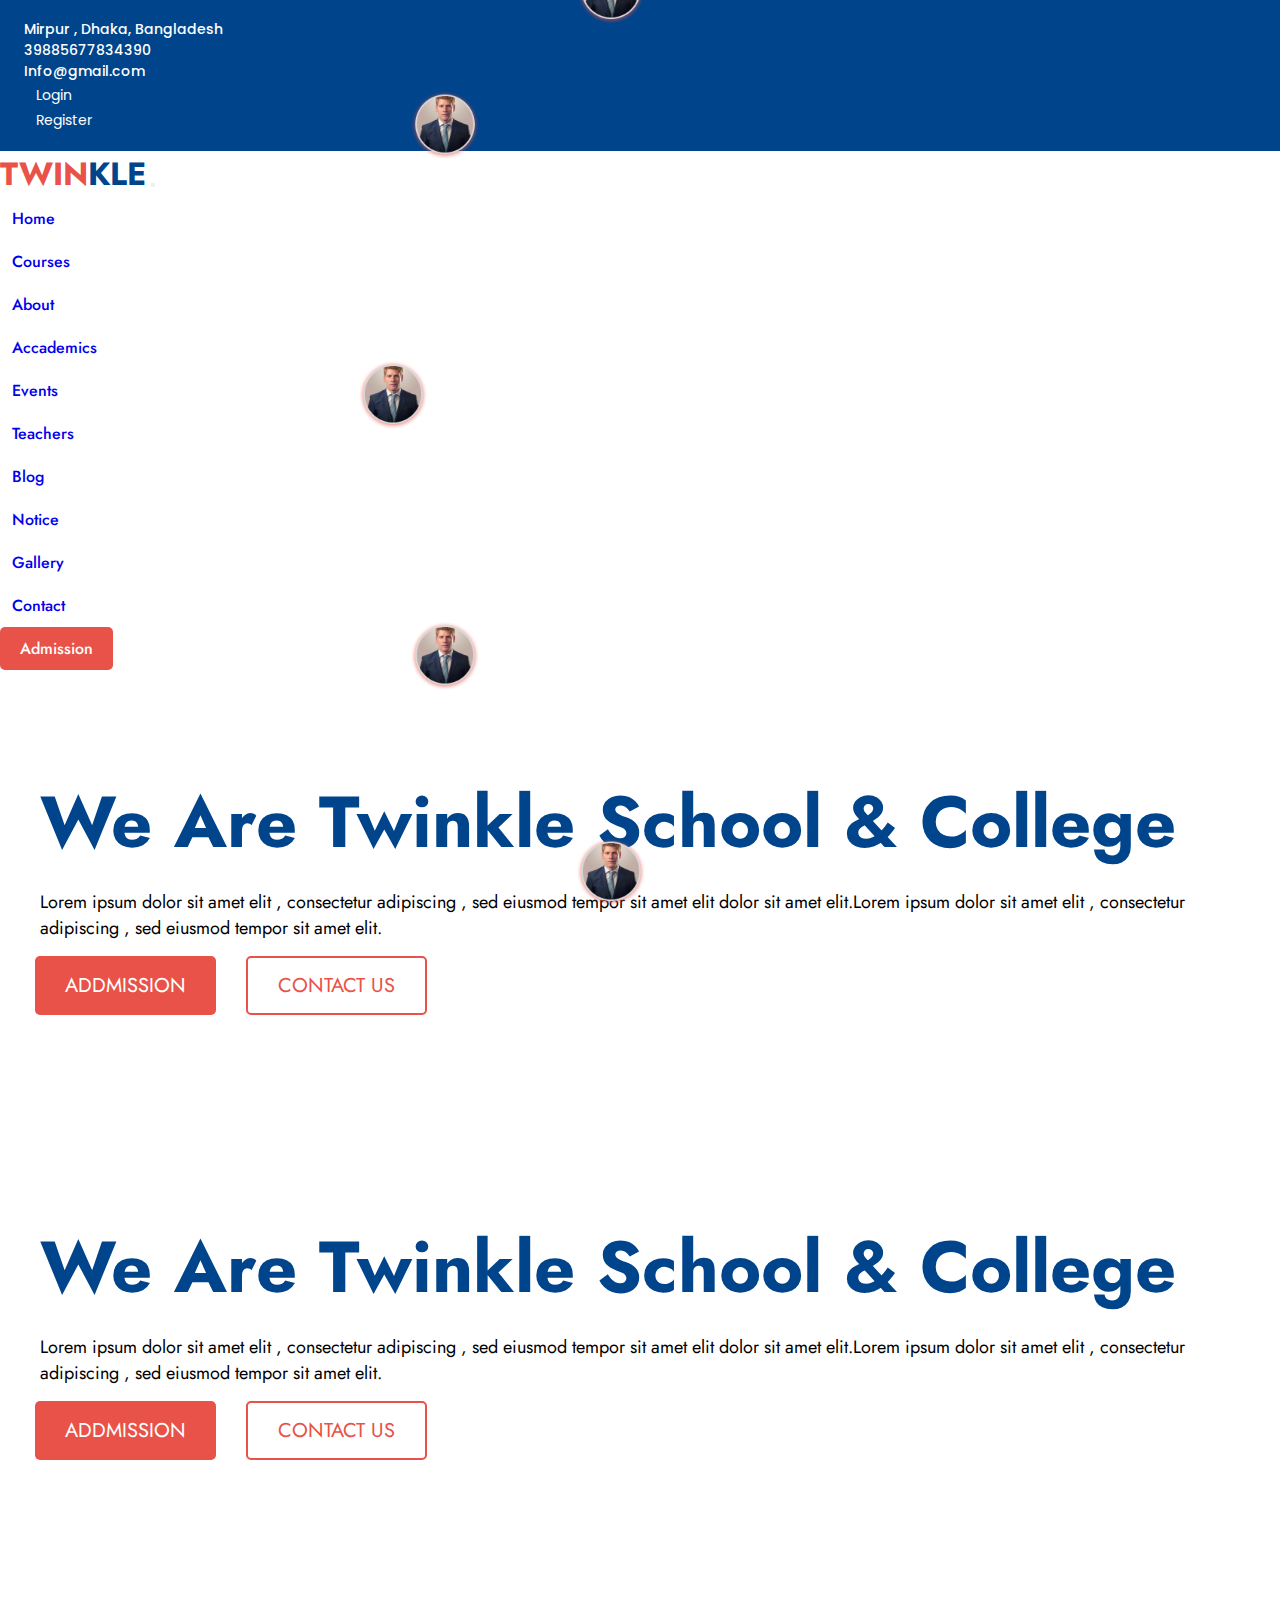
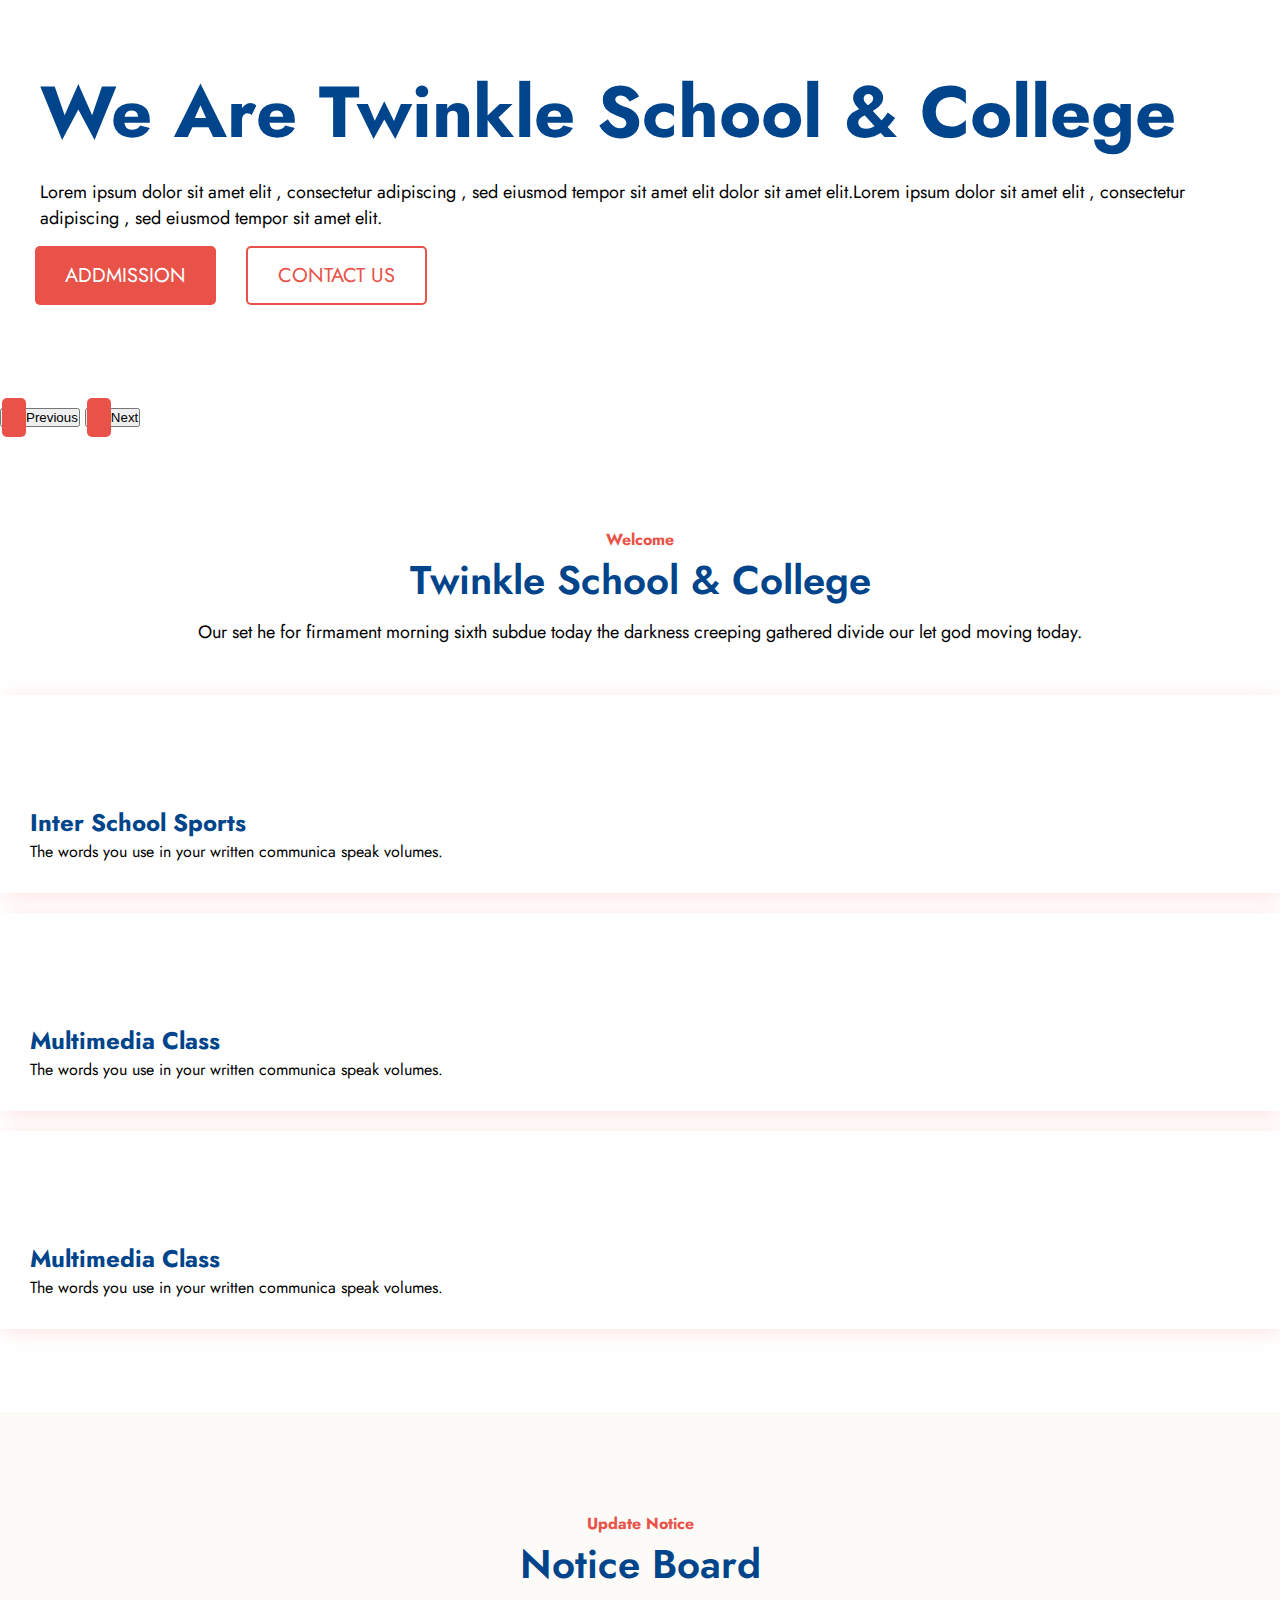
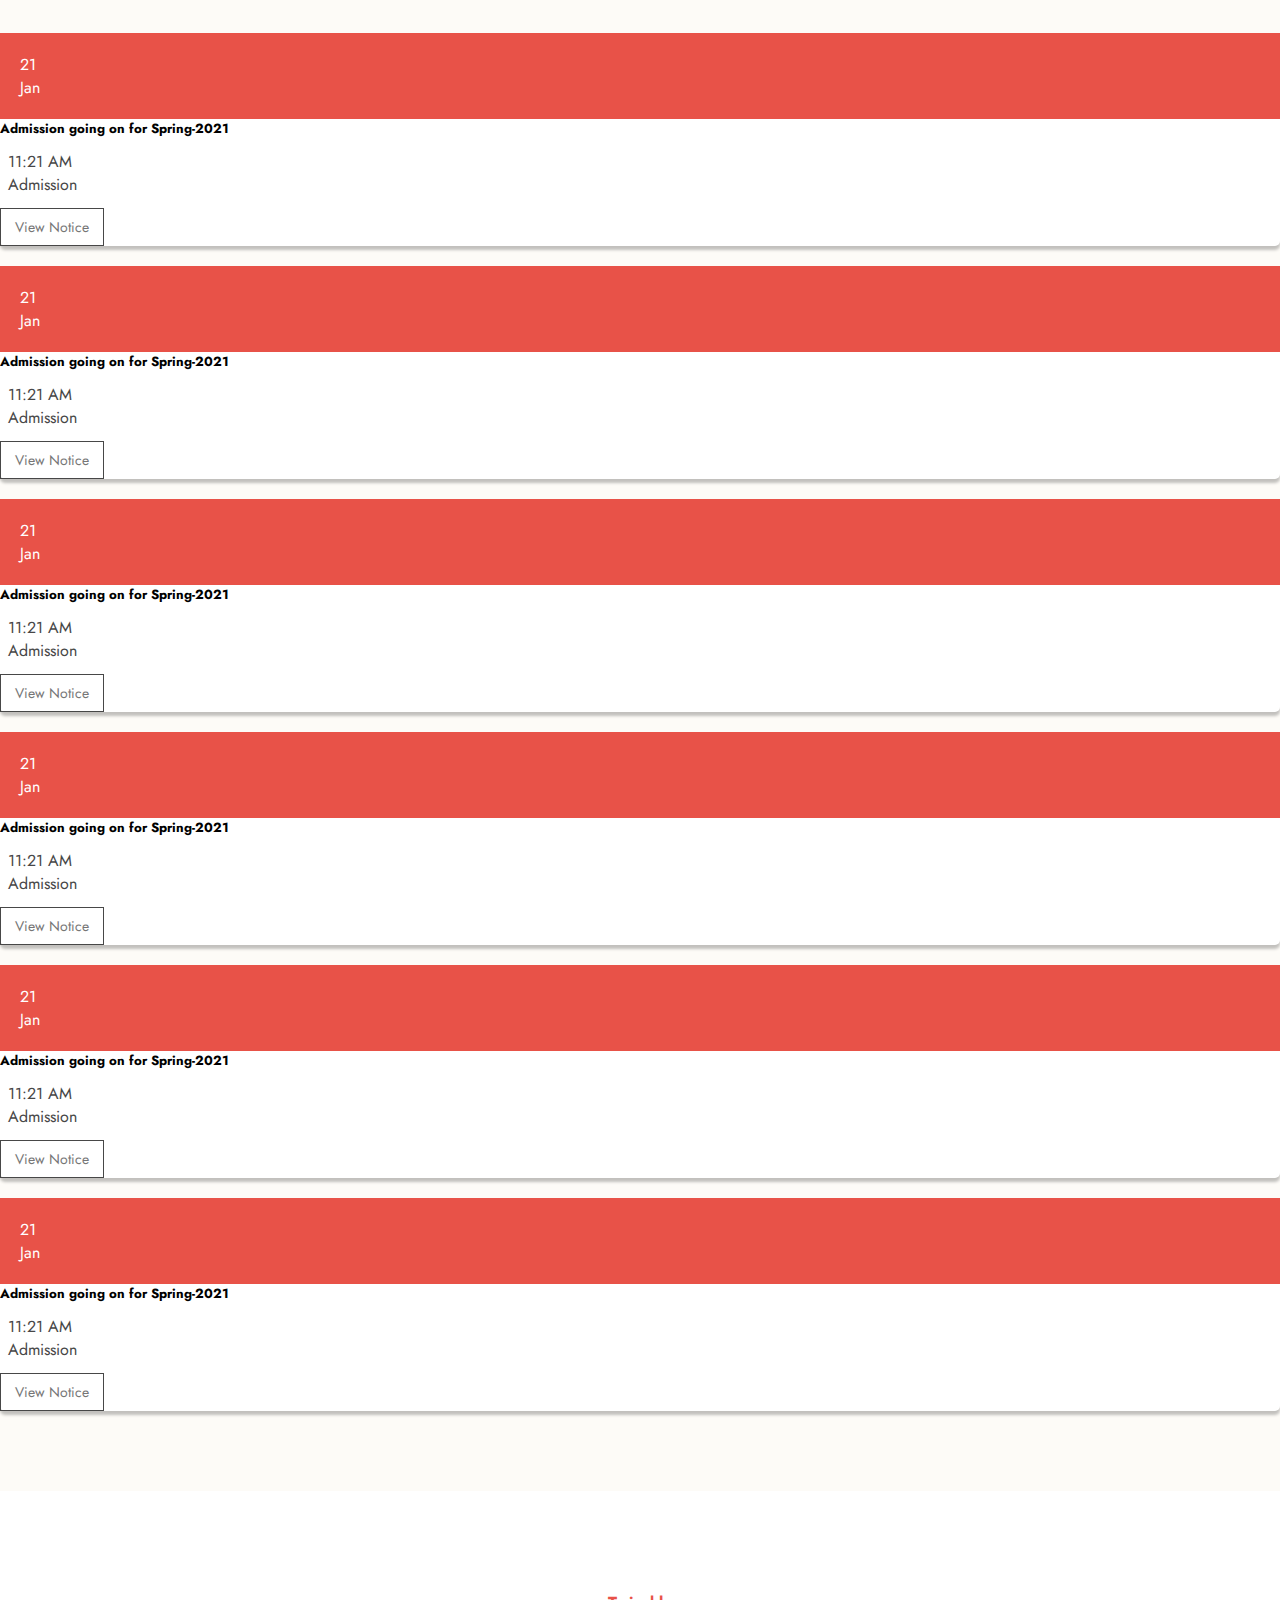
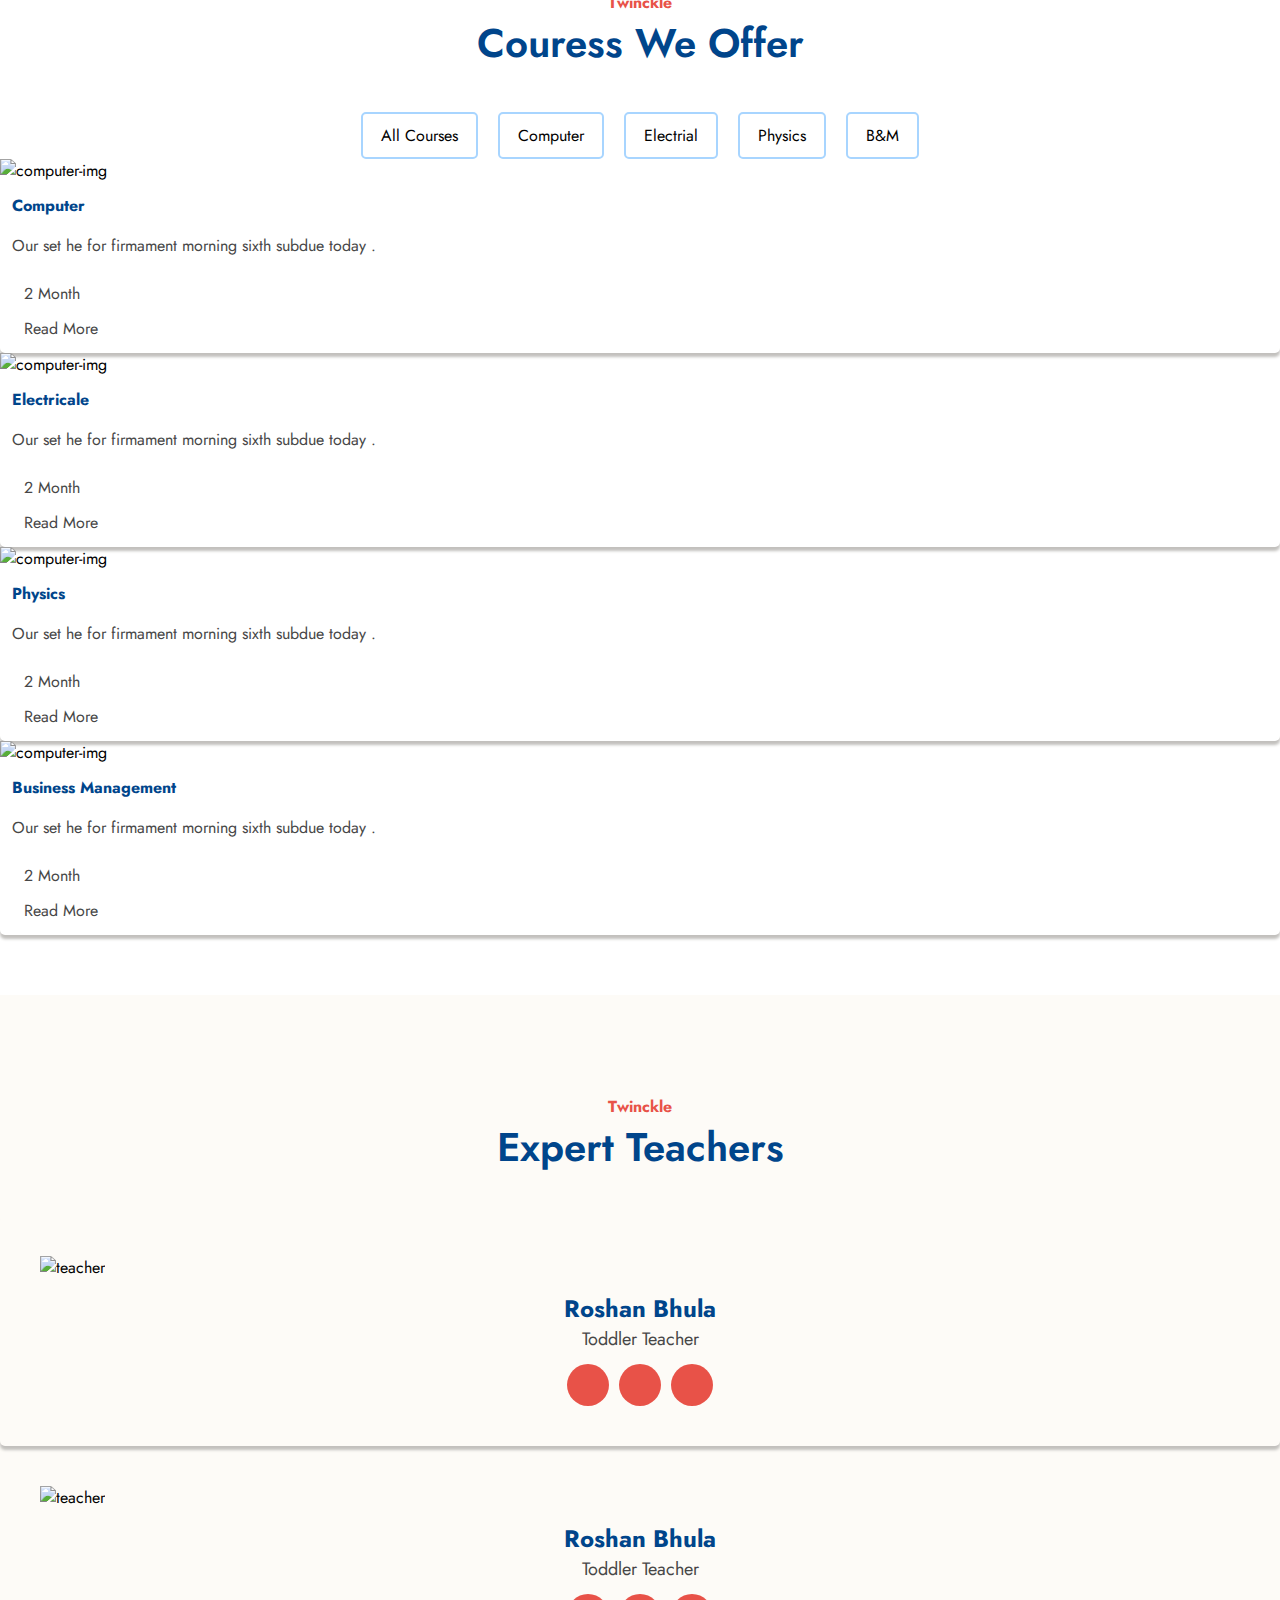
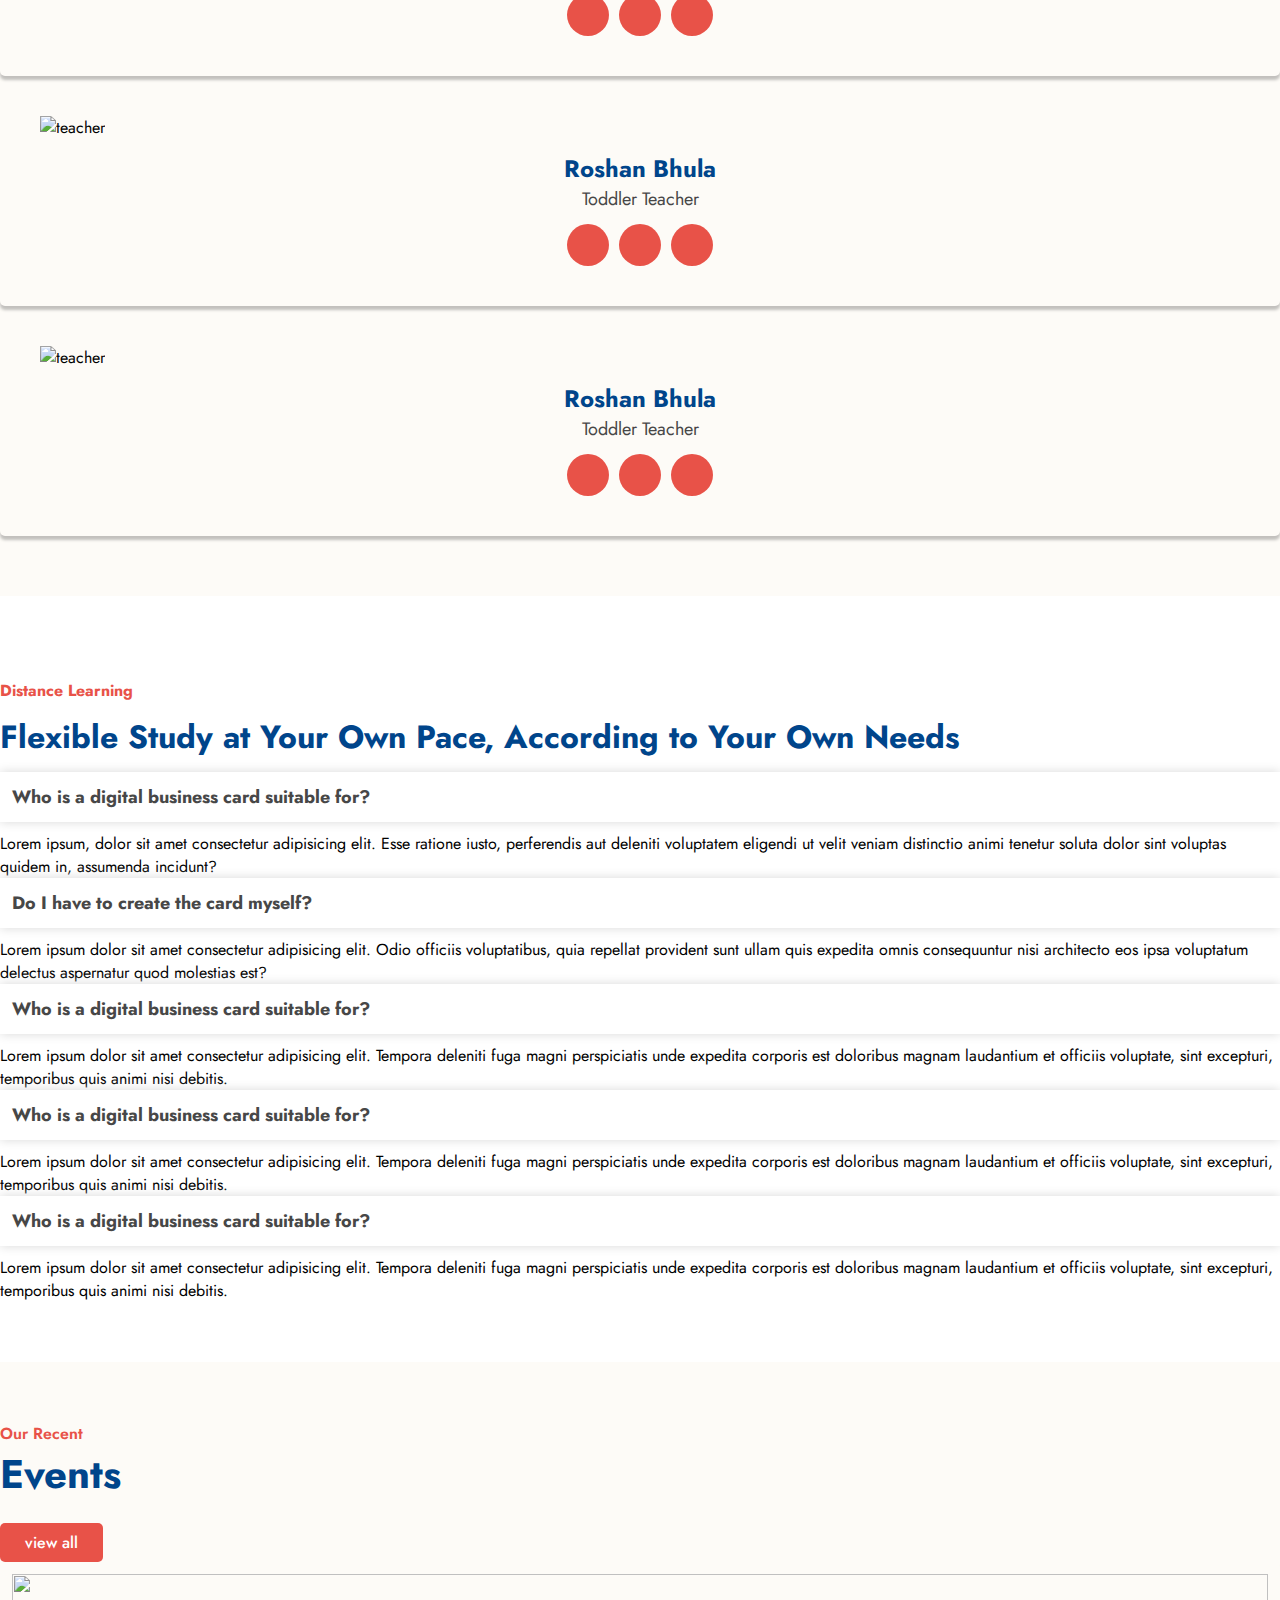
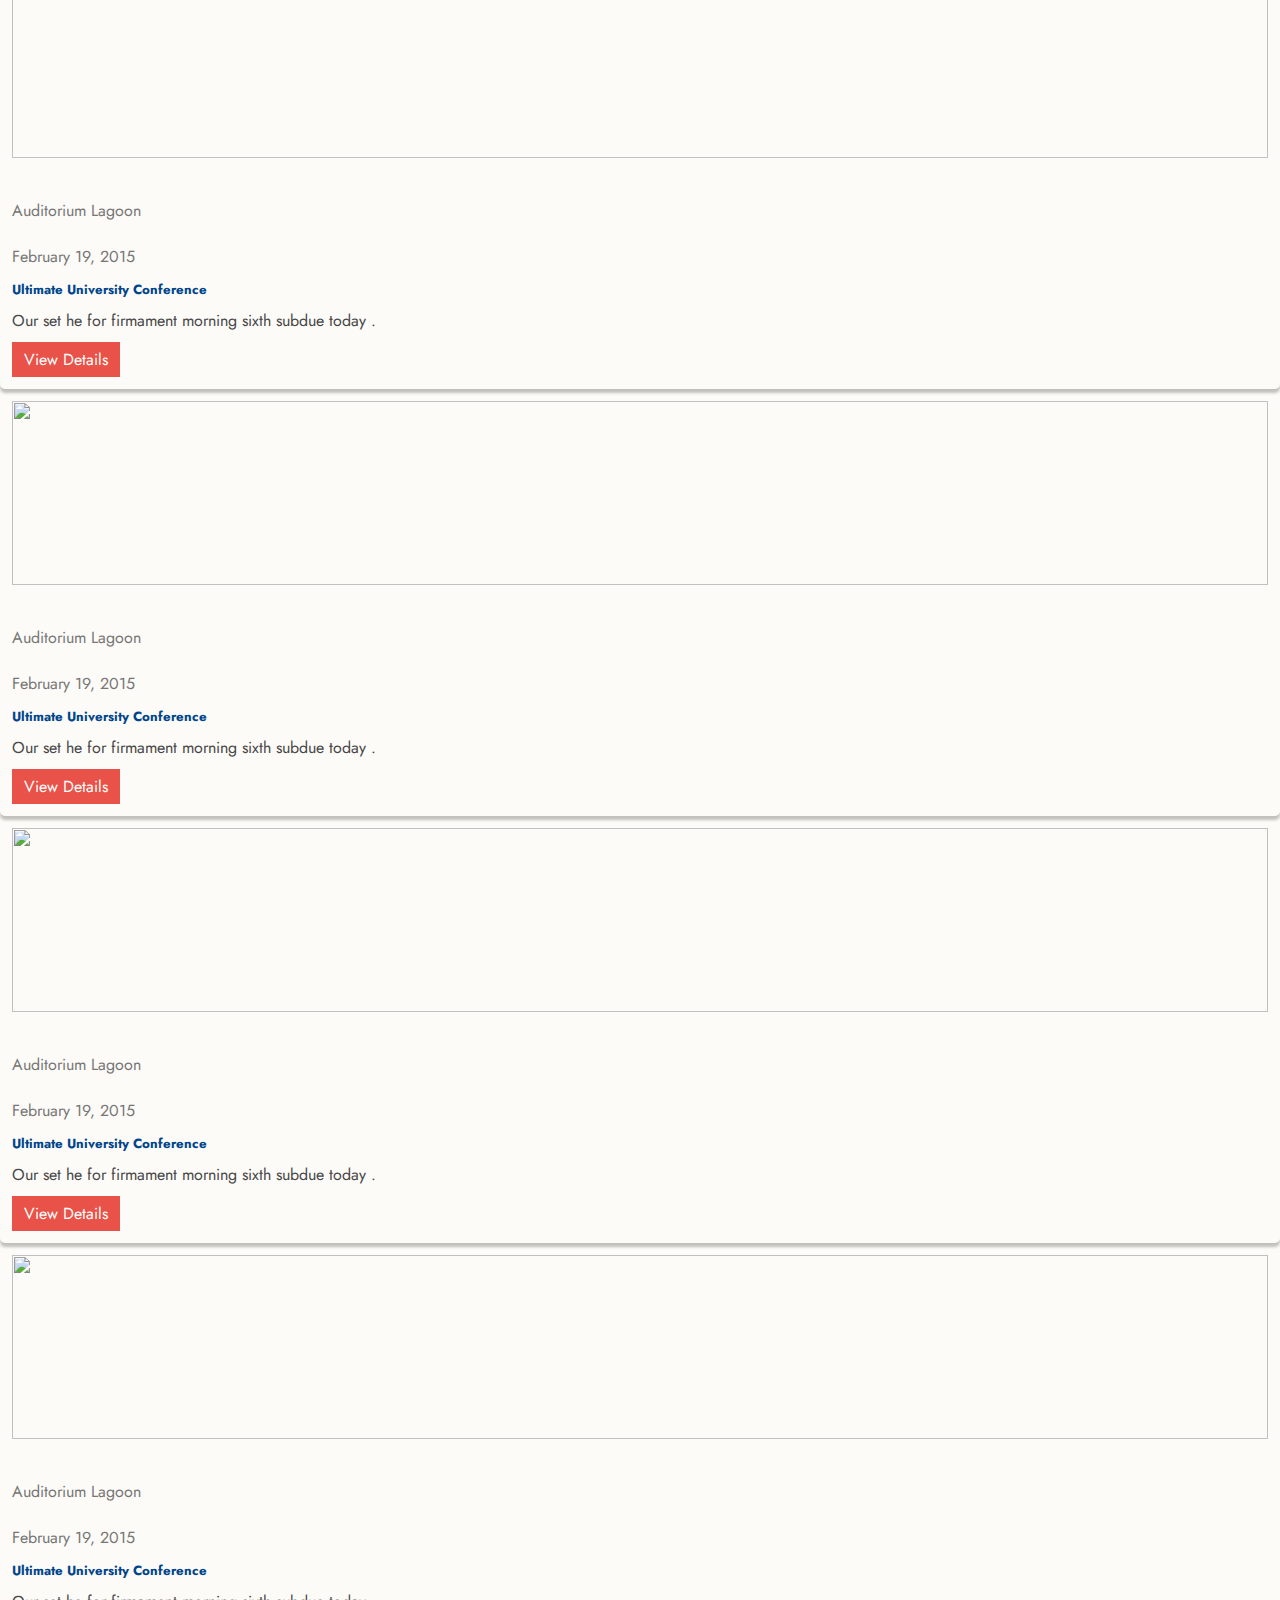
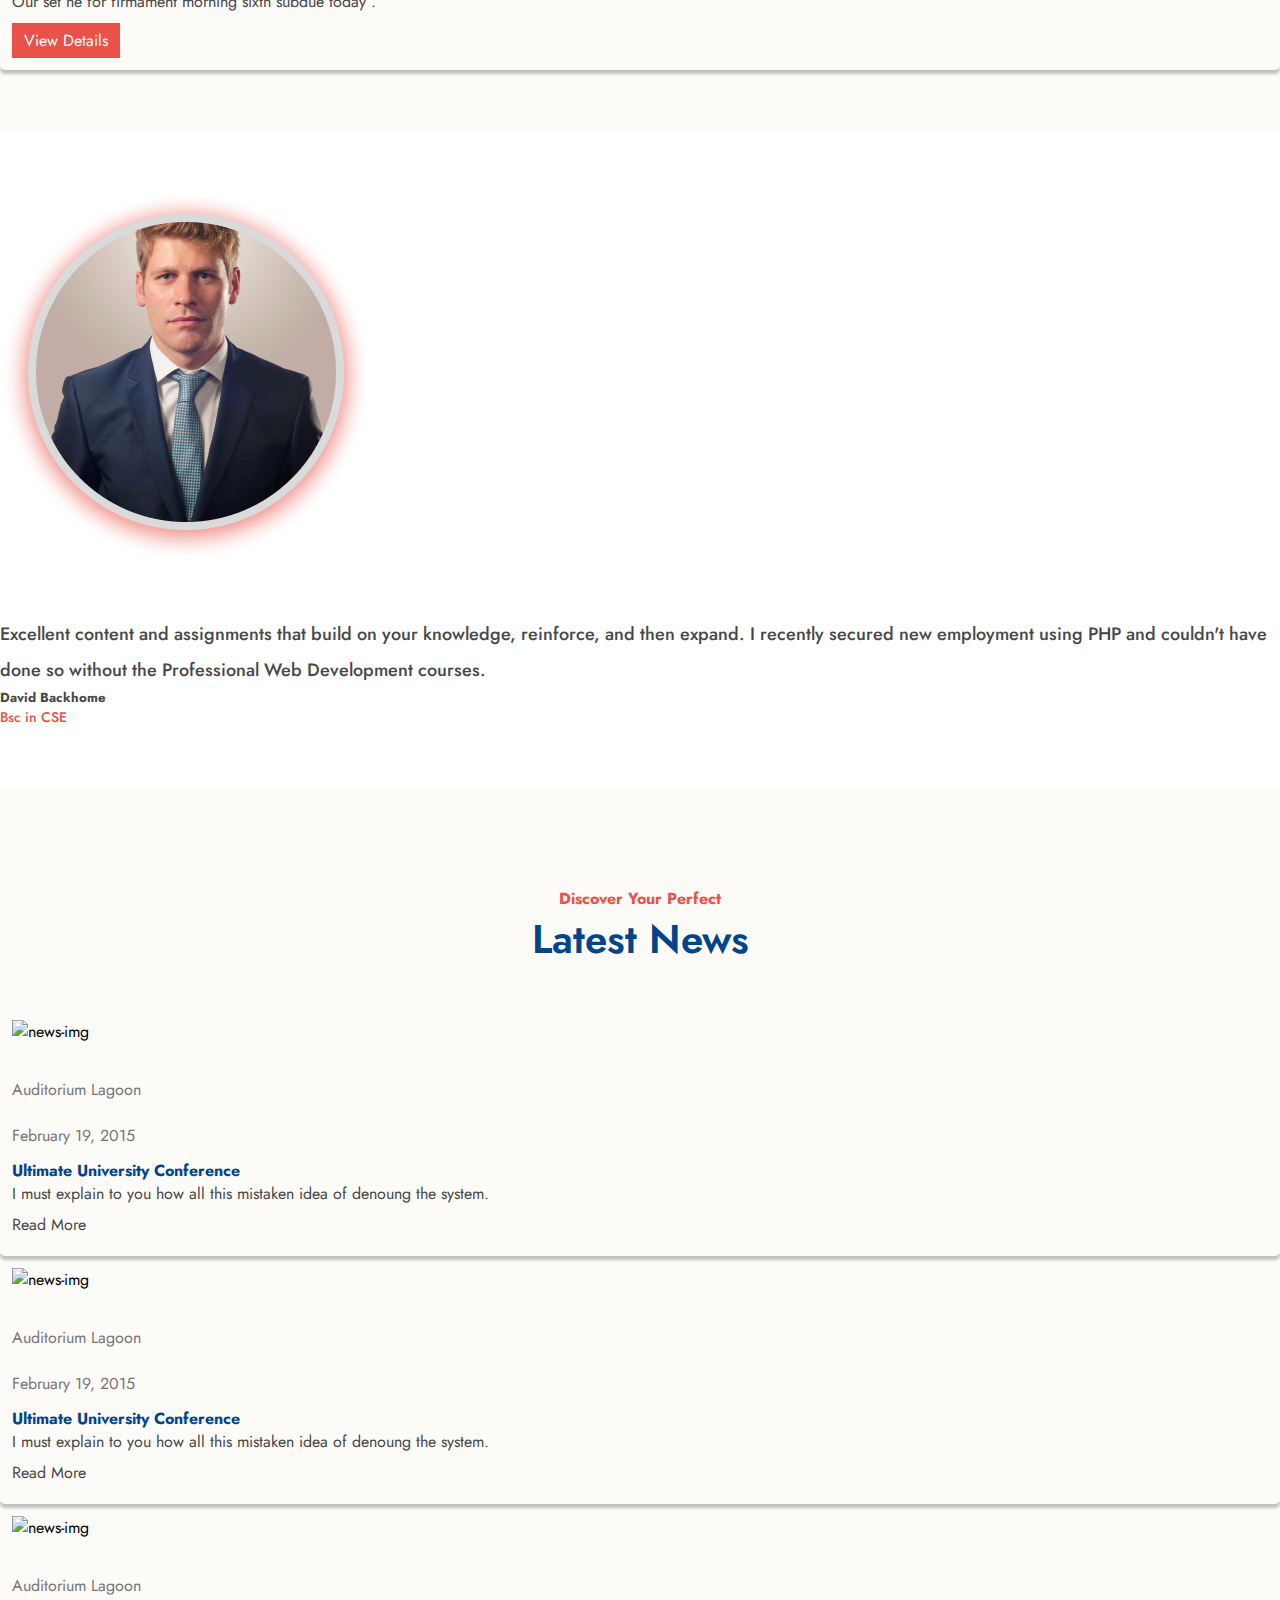
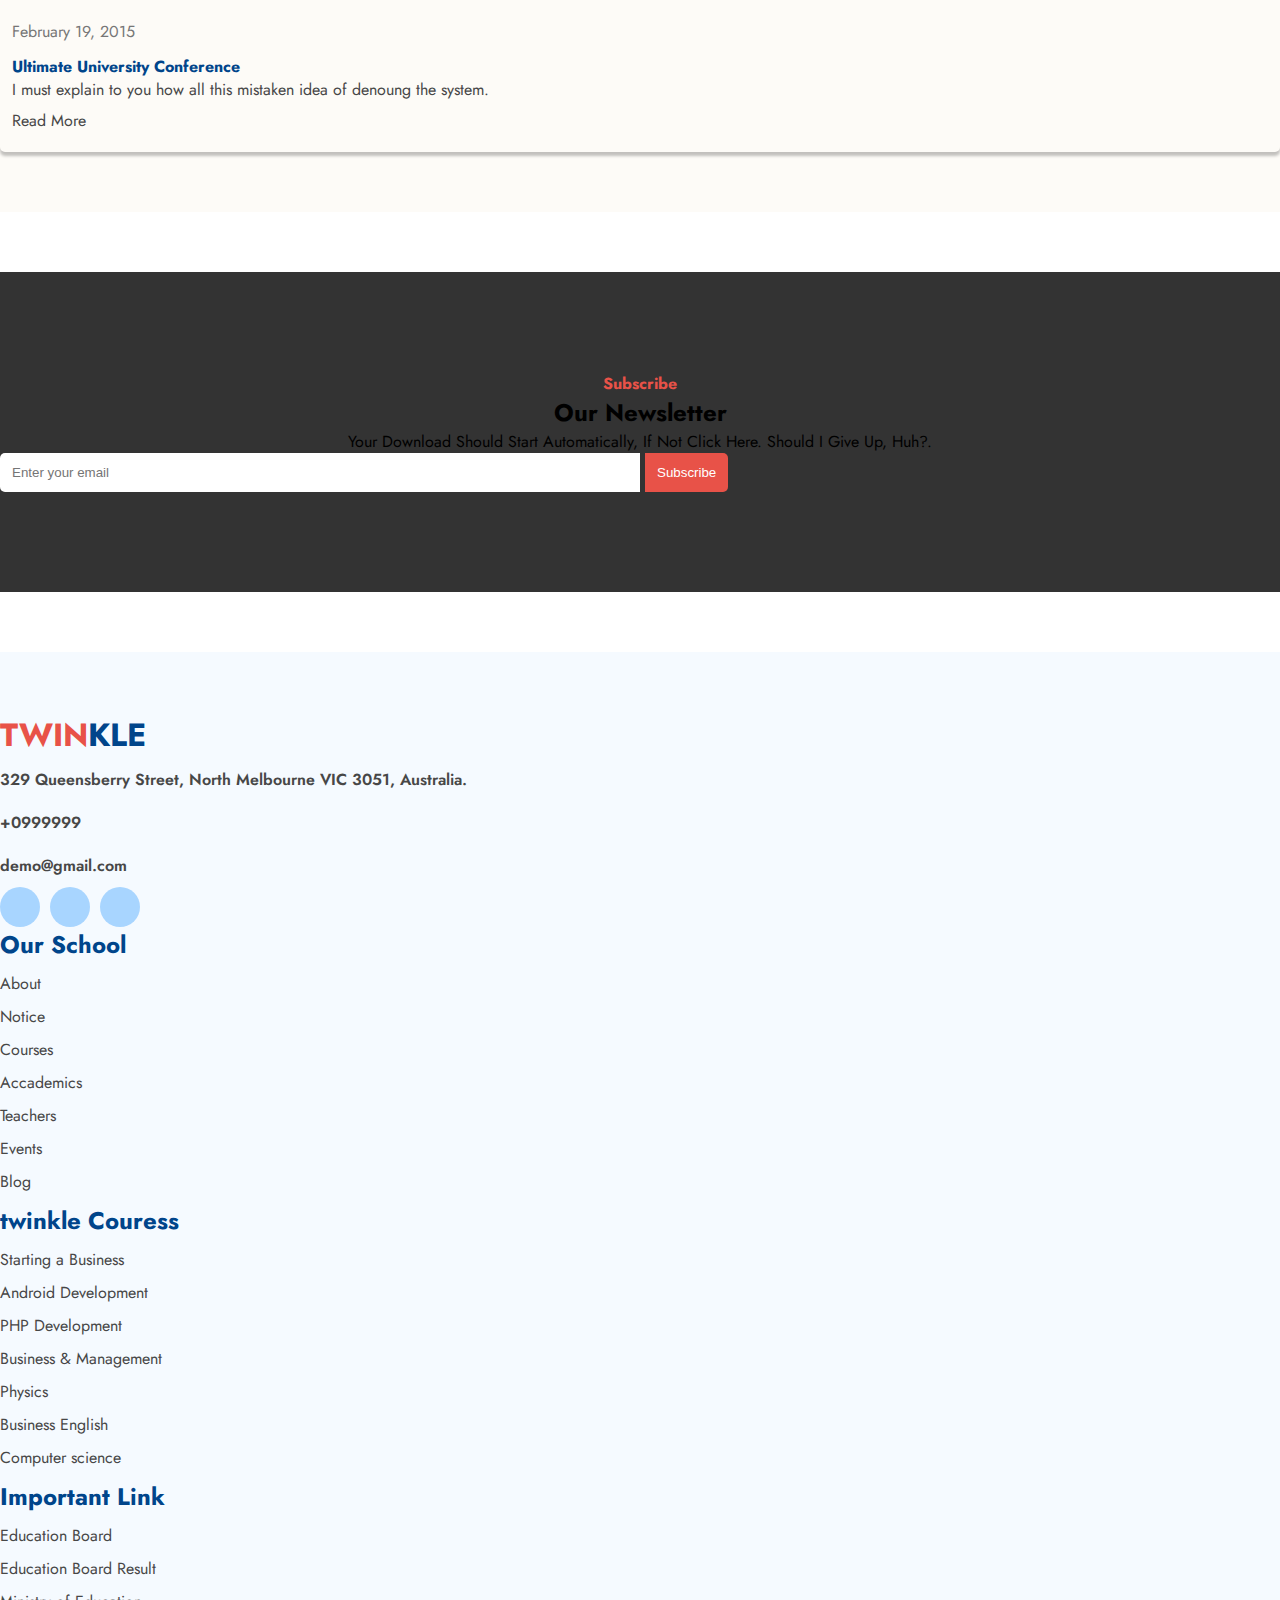
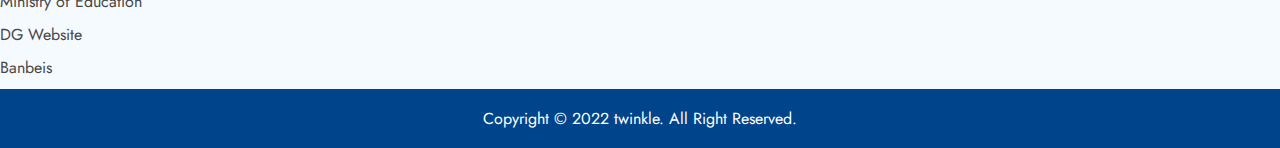
==== commit bc412012: "design testimonial section" ====
--- a/index.html
+++ b/index.html
@@ -31,16 +31,16 @@
                            </div>
                         </div>
                         <div class="col-3 phone">
-                           <a href="#" class="top-header-phone top-header-items">
+                           <div class="top-header-items">
                               <span><i class="fas fa-phone"></i></span>
                               <p>39885677834390</p>
-                           </a>
+                           </div>
                         </div>
                         <div class="col-2 gmail">
-                           <a href="#" class="top-header-mail top-header-items">
+                           <div class="top-header-items">
                               <span><i class="far fa-envelope"></i></span>
                               <p>Info@gmail.com</p>
-                           </a>
+                           </div>
                         </div>
                      </div>
                   </div>
@@ -187,7 +187,7 @@
                      <h2>Twinkle School & College</h2>
                      <p>Our set he for firmament morning sixth subdue today the darkness creeping gathered divide our let god moving today.</p>
                   </div>
-                  <div class="row">
+                  <div class="row align-items-center">
                      <div class="col-xl-6">
                         <aside>
                            <div class="aside-box">
@@ -594,76 +594,74 @@
          <section>
             <div class="main-container">
                <div class="container">
-                  <div class="row">
-                     <div class="col-xl-6 mb-5 d-flex justify-content-center align-items-center">
-                        <img src="./assets/img/content-img/learning-img.png" alt="learning-img">
-                     </div>
+                  <div class="row align-items-center">
                      <div class="col-xl-6 d-flex justify-content-center align-items-center">
-                        <div class="learning-wrapper">
-                           <div class="learning-title">
-                              <p>Distance Learning</p>
-                              <h2>Flexible Study at Your Own Pace, According to Your Own Needs</h2>
-                           </div>
-                           <div class="learning-items mt-2">
-                              <div class="accordion" id="accordionExample">
-                                 <div class="accordion-item">
-                                    <h2 class="accordion-header" id="headingOne">
-                                       <a class="accordion-button collapse-btn" type="button" data-bs-toggle="collapse" data-bs-target="#collapseOne" aria-expanded="true" aria-controls="collapseOne">
-                                       Who is a digital business card suitable for?
-                                       </a>
-                                    </h2>
-                                    <div id="collapseOne" class="accordion-collapse collapse" aria-labelledby="headingOne" data-bs-parent="#accordionExample">
-                                       <div class="accordion-body">
-                                          Lorem ipsum, dolor sit amet consectetur adipisicing elit. Esse ratione iusto, perferendis aut deleniti voluptatem eligendi ut velit veniam distinctio animi tenetur soluta dolor sint voluptas quidem in, assumenda incidunt?
-                                       </div>
-                                    </div>
-                                 </div>
-                                 <div class="accordion-item">
-                                    <h2 class="accordion-header" id="headingTwo">
-                                       <a class="accordion-button collapsed collapse-btn" type="button" data-bs-toggle="collapse" data-bs-target="#collapseTwo" aria-expanded="false" aria-controls="collapseTwo">
-                                       Do I have to create the card myself?
-                                       </a>
-                                    </h2>
-                                    <div id="collapseTwo" class="accordion-collapse collapse" aria-labelledby="headingTwo" data-bs-parent="#accordionExample">
-                                       <div class="accordion-body">
-                                          Lorem ipsum dolor sit amet consectetur adipisicing elit. Odio officiis voluptatibus, quia repellat provident sunt ullam quis expedita omnis consequuntur nisi architecto eos ipsa voluptatum delectus aspernatur quod molestias est?
-                                       </div>
-                                    </div>
-                                 </div>
-                                 <div class="accordion-item">
-                                    <h2 class="accordion-header" id="headingThree">
-                                       <a class="accordion-button collapsed collapse-btn" type="button" data-bs-toggle="collapse" data-bs-target="#collapseThree" aria-expanded="false" aria-controls="collapseThree">
-                                       Who is a digital business card suitable for?
-                                       </a>
-                                    </h2>
-                                    <div id="collapseThree" class="accordion-collapse collapse" aria-labelledby="headingThree" data-bs-parent="#accordionExample">
-                                       <div class="accordion-body">
-                                          Lorem ipsum dolor sit amet consectetur adipisicing elit. Tempora deleniti fuga magni perspiciatis unde expedita corporis est doloribus magnam laudantium et officiis voluptate, sint excepturi, temporibus quis animi nisi debitis.
-                                       </div>
-                                    </div>
-                                 </div>
-                                 <div class="accordion-item">
-                                    <h2 class="accordion-header" id="headingfour">
-                                       <a class="accordion-button collapsed collapse-btn" type="button" data-bs-toggle="collapse" data-bs-target="#collapseThree" aria-expanded="false" aria-controls="collapseThree">
-                                       Who is a digital business card suitable for?
-                                       </a>
-                                    </h2>
-                                    <div id="collapsefour" class="accordion-collapse collapse" aria-labelledby="headingThree" data-bs-parent="#accordionExample">
-                                       <div class="accordion-body">
-                                          Lorem ipsum dolor sit amet consectetur adipisicing elit. Tempora deleniti fuga magni perspiciatis unde expedita corporis est doloribus magnam laudantium et officiis voluptate, sint excepturi, temporibus quis animi nisi debitis.
-                                       </div>
-                                    </div>
-                                 </div>
-                                 <div class="accordion-item">
-                                    <h2 class="accordion-header" id="headingfive">
-                                       <a class="accordion-button collapsed collapse-btn" type="button" data-bs-toggle="collapse" data-bs-target="#collapseThree" aria-expanded="false" aria-controls="collapseThree">
-                                       Who is a digital business card suitable for?
-                                       </a>
-                                    </h2>
-                                    <div id="collapsefive" class="accordion-collapse collapse" aria-labelledby="headingThree" data-bs-parent="#accordionExample">
-                                       <div class="accordion-body">
-                                          Lorem ipsum dolor sit amet consectetur adipisicing elit. Tempora deleniti fuga magni perspiciatis unde expedita corporis est doloribus magnam laudantium et officiis voluptate, sint excepturi, temporibus quis animi nisi debitis.
-                                       </div>
+                        <img src="./assets/img/content-img/learning-img.png" alt="">
+                     </div>
+                     <div class="col-xl-6">
+                        <div class="learning-title">
+                           <p>Distance Learning</p>
+                           <h2>Flexible Study at Your Own Pace, According to Your Own Needs</h2>
+                        </div>
+                        <div class="learning-items mt-2">
+                           <div class="accordion" id="accordionExample">
+                              <div class="accordion-item">
+                                 <h2 class="accordion-header" id="headingOne">
+                                    <a class="accordion-button collapse-btn" type="button" data-bs-toggle="collapse" data-bs-target="#collapseOne" aria-expanded="true" aria-controls="collapseOne">
+                                    Who is a digital business card suitable for?
+                                    </a>
+                                 </h2>
+                                 <div id="collapseOne" class="accordion-collapse collapse" aria-labelledby="headingOne" data-bs-parent="#accordionExample">
+                                    <div class="accordion-body">
+                                       Lorem ipsum, dolor sit amet consectetur adipisicing elit. Esse ratione iusto, perferendis aut deleniti voluptatem eligendi ut velit veniam distinctio animi tenetur soluta dolor sint voluptas quidem in, assumenda incidunt?
+                                    </div>
+                                 </div>
+                              </div>
+                              <div class="accordion-item">
+                                 <h2 class="accordion-header" id="headingTwo">
+                                    <a class="accordion-button collapsed collapse-btn" type="button" data-bs-toggle="collapse" data-bs-target="#collapseTwo" aria-expanded="false" aria-controls="collapseTwo">
+                                    Do I have to create the card myself?
+                                    </a>
+                                 </h2>
+                                 <div id="collapseTwo" class="accordion-collapse collapse" aria-labelledby="headingTwo" data-bs-parent="#accordionExample">
+                                    <div class="accordion-body">
+                                       Lorem ipsum dolor sit amet consectetur adipisicing elit. Odio officiis voluptatibus, quia repellat provident sunt ullam quis expedita omnis consequuntur nisi architecto eos ipsa voluptatum delectus aspernatur quod molestias est?
+                                    </div>
+                                 </div>
+                              </div>
+                              <div class="accordion-item">
+                                 <h2 class="accordion-header" id="headingThree">
+                                    <a class="accordion-button collapsed collapse-btn" type="button" data-bs-toggle="collapse" data-bs-target="#collapseThree" aria-expanded="false" aria-controls="collapseThree">
+                                    Who is a digital business card suitable for?
+                                    </a>
+                                 </h2>
+                                 <div id="collapseThree" class="accordion-collapse collapse" aria-labelledby="headingThree" data-bs-parent="#accordionExample">
+                                    <div class="accordion-body">
+                                       Lorem ipsum dolor sit amet consectetur adipisicing elit. Tempora deleniti fuga magni perspiciatis unde expedita corporis est doloribus magnam laudantium et officiis voluptate, sint excepturi, temporibus quis animi nisi debitis.
+                                    </div>
+                                 </div>
+                              </div>
+                              <div class="accordion-item">
+                                 <h2 class="accordion-header" id="headingfour">
+                                    <a class="accordion-button collapsed collapse-btn" type="button" data-bs-toggle="collapse" data-bs-target="#collapseThree" aria-expanded="false" aria-controls="collapseThree">
+                                    Who is a digital business card suitable for?
+                                    </a>
+                                 </h2>
+                                 <div id="collapsefour" class="accordion-collapse collapse" aria-labelledby="headingThree" data-bs-parent="#accordionExample">
+                                    <div class="accordion-body">
+                                       Lorem ipsum dolor sit amet consectetur adipisicing elit. Tempora deleniti fuga magni perspiciatis unde expedita corporis est doloribus magnam laudantium et officiis voluptate, sint excepturi, temporibus quis animi nisi debitis.
+                                    </div>
+                                 </div>
+                              </div>
+                              <div class="accordion-item">
+                                 <h2 class="accordion-header" id="headingfive">
+                                    <a class="accordion-button collapsed collapse-btn" type="button" data-bs-toggle="collapse" data-bs-target="#collapseThree" aria-expanded="false" aria-controls="collapseThree">
+                                    Who is a digital business card suitable for?
+                                    </a>
+                                 </h2>
+                                 <div id="collapsefive" class="accordion-collapse collapse" aria-labelledby="headingThree" data-bs-parent="#accordionExample">
+                                    <div class="accordion-body">
+                                       Lorem ipsum dolor sit amet consectetur adipisicing elit. Tempora deleniti fuga magni perspiciatis unde expedita corporis est doloribus magnam laudantium et officiis voluptate, sint excepturi, temporibus quis animi nisi debitis.
                                     </div>
                                  </div>
                               </div>
@@ -816,13 +814,20 @@
          <!-- our-events-close  -->
          <!-- testimonial-section-strat  -->
          <section>
-            <div class="main-container">
+            <div class="main-container py-5">
                <div class="container">
-                  <div class="row">
-                     <div class="col-xl-5">
-                        <img src="./assets/img/hero-section/slider-1.png" alt="">
-                     </div>
-                     <div class="col-xl-7">
+                  <div class="row align-items-center">
+                     <div class="col-xl-6 text-end">
+                        <div class="position-relative testimonial-slider-image-wrapper">
+                           <img src="assets/img/testimonial/man-person-suit-hair-male-portrait-65154-pxhere.com 1.png" alt="">
+                           <img src="assets/img/testimonial/man-person-suit-hair-male-portrait-65154-pxhere.com 1.png" alt="">
+                           <img src="assets/img/testimonial/man-person-suit-hair-male-portrait-65154-pxhere.com 1.png" alt="">
+                           <img src="assets/img/testimonial/man-person-suit-hair-male-portrait-65154-pxhere.com 1.png" alt="">
+                           <img src="assets/img/testimonial/man-person-suit-hair-male-portrait-65154-pxhere.com 1.png" alt="">
+                           <img src="assets/img/testimonial/man-person-suit-hair-male-portrait-65154-pxhere.com 1.png" alt="">
+                        </div>
+                     </div>
+                     <div class="col-xl-6">
                         <div class="testimonial-qute">
                            <img src="./assets/img/svg/“.svg" alt="">
                         </div>
--- a/assets/css/style.css
+++ b/assets/css/style.css
@@ -66,10 +66,7 @@
     font-size: 18px;
 }
 /* header-start  */
-.top-header-phone:hover,
-.top-header-mail:hover{
-    color: var(--bs-secondary);
-}
+
 .top-header{
     background-color: var(--bs-primary);
     padding: 19px 0;
@@ -225,6 +222,9 @@
     box-shadow: 2px 3px 21px -3px rgba(255,204,204,0.75);
     -webkit-box-shadow: 2px 3px 21px -3px rgba(255,204,204,0.75);
     -moz-box-shadow: 2px 3px 21px -3px rgba(255,204,204,0.75);
+}
+.aside-box:last-child {
+    margin-bottom: 0;
 }
 .aside-icon span{
     color: var(--bs-secondary);
@@ -663,21 +663,26 @@
     color: #474747;
 }
 /* courses-menu-items  */
-.nav-pills .nav-link.active, .nav-pills .show > .nav-link {
-	color: var(--bs-primary);
+.courses-menu-items{
+    display: flex;
+    flex-wrap: wrap;
+    gap: 30px;
+}
+.courses-menu-items li a {
+    color: #474747;
+    padding: 12px 15px;
+}
+.courses-menu-items li a:hover{
     background-color: #D6EBFF;
-}
-.courses-item-bar{
-    color: #474747 !important;
-}
-.courses-menu-items li button{
-    color: #474747 !important;
+    color: var(--bs-primary);
 }
 .courses-menu-items-active{
     background-color: #D6EBFF;
-    color: var(--bs-primary) !important;
-}
-
+    color: var(--bs-primary);
+}
+.courses-menu-items li a i{
+    padding: 0 7px;
+}
 .courses-document{
     border:1px solid #A8D5FF;
     padding: 12px 18px;
@@ -692,9 +697,6 @@
 /* courses-menu-items-close  */
 
 /* latest-courses-strat  */
-.latest-description h5{
-    color: #474747;
-} 
 .latest-coures{
     color: var(--bs-primary);
 }
@@ -947,3 +949,43 @@
     background-color: #474747; 
 }
 
+.testimonial-slider-image-wrapper img:nth-child(1) {
+	width: 70px;
+	height: 70px;
+	border-radius: 100%;
+	position: absolute;
+	left: 45%;
+	top: -45px;
+}
+.testimonial-slider-image-wrapper img:nth-child(2) {
+	width: 70px;
+	height: 70px;
+	border-radius: 100%;
+	position: absolute;
+	left: 32%;
+	top: 10%;
+}
+.testimonial-slider-image-wrapper img:nth-child(3) {
+	width: 70px;
+	height: 70px;
+	border-radius: 100%;
+	position: absolute;
+	top: 40%;
+	left: 28%;
+}
+.testimonial-slider-image-wrapper img:nth-child(4) {
+	width: 70px;
+	height: 70px;
+	border-radius: 100%;
+	position: absolute;
+	left: 32%;
+	top: 69%;
+}
+.testimonial-slider-image-wrapper img:nth-child(5) {
+	width: 70px;
+	height: 70px;
+	border-radius: 100%;
+	position: absolute;
+	left: 45%;
+	top: 93%;
+}